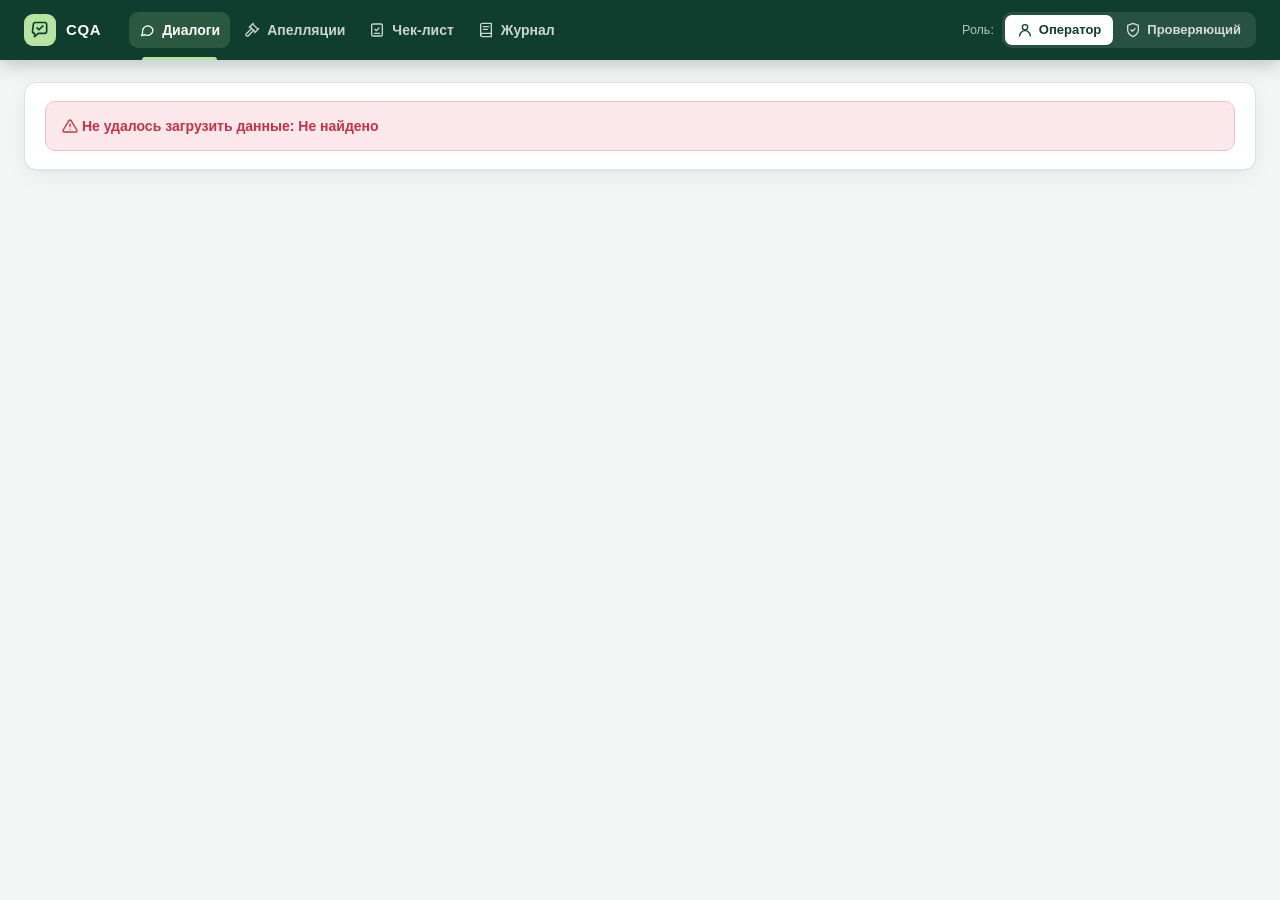
==== web/index.html @ 1f8ed52b "Интерфейс CQA: диалоги, карточка, апелляции, чек-лист, журнал + README Веб-компоненты cqa-* (заготов" ====
<!doctype html>
<html lang="ru">
<head>
  <meta charset="utf-8">
  <meta name="viewport" content="width=device-width, initial-scale=1">
  <title>CQA — контроль качества диалогов</title>
  <meta name="description" content="Conversation Quality Analytics: ИИ оценивает работу оператора по чек-листу, апелляции и решения проверяющего">
  <link rel="icon" href="data:image/svg+xml,%3Csvg xmlns='http://www.w3.org/2000/svg' viewBox='0 0 32 32'%3E%3Crect width='32' height='32' rx='8' fill='%230f3d2e'/%3E%3Cpath d='M9 16.5l4.2 4.2L23 11' fill='none' stroke='%23b8e3a0' stroke-width='3' stroke-linecap='round' stroke-linejoin='round'/%3E%3C/svg%3E">
  <link rel="stylesheet" href="css/cqa.css">
  <script type="module" src="js/app.js"></script>
</head>
<body class="cqa-body">
  <cqa-app api-base="/api"></cqa-app>
  <noscript>Для работы интерфейса CQA нужен JavaScript.</noscript>
</body>
</html>
---- web/css/cqa.css ----
/* CQA — интерфейс контроля качества диалогов.
   Все классы с префиксом cqa-, цвета — переменные на :root: компоненты можно вставить
   веб-ресурсом в форму Dynamics 365, не задевая стили хоста. */

:root {
  --cqa-green-950: #0a2c21;
  --cqa-green-900: #0f3d2e;
  --cqa-green-800: #14503b;
  --cqa-green-700: #1a6847;
  --cqa-green-600: #208157;
  --cqa-green-500: #2c9866;
  --cqa-lime: #b8e3a0;
  --cqa-mint-200: #c8e5d3;
  --cqa-mint-100: #e3f1e8;
  --cqa-mint-50: #f1f8f3;

  --cqa-bg: #f3f6f4;
  --cqa-surface: #ffffff;
  --cqa-surface-2: #f8faf9;
  --cqa-border: #dbe4df;
  --cqa-border-strong: #c2d0c8;
  --cqa-text: #13221b;
  --cqa-text-2: #364840;
  --cqa-muted: #637369;
  --cqa-faint: #93a199;

  --cqa-yes: #1b7f50;   --cqa-yes-bg: #e0f2e7;   --cqa-yes-border: #b2dcc3;
  --cqa-mid: #a86c12;   --cqa-mid-bg: #fcf0d8;   --cqa-mid-border: #eed39f;
  --cqa-no: #c33246;    --cqa-no-bg: #fce7ea;    --cqa-no-border: #f2bfc7;
  --cqa-na: #66746d;    --cqa-na-bg: #ecf0ee;    --cqa-na-border: #d4dcd8;
  --cqa-gross: #a3172a; --cqa-gross-bg: #fdeaec; --cqa-gross-border: #efb3bc;
  --cqa-info: #1d5b86;  --cqa-info-bg: #e4eff7;  --cqa-info-border: #bcd6ea;

  --cqa-focus: 0 0 0 3px rgba(32, 129, 87, .28);
  --cqa-radius: 12px;
  --cqa-radius-md: 10px;
  --cqa-radius-sm: 8px;
  --cqa-shadow-sm: 0 1px 2px rgba(15, 61, 46, .06);
  --cqa-shadow: 0 1px 2px rgba(15, 61, 46, .05), 0 6px 20px rgba(15, 61, 46, .06);
  --cqa-shadow-lg: 0 18px 50px rgba(10, 44, 33, .22);
  --cqa-font: -apple-system, BlinkMacSystemFont, "Segoe UI", "SF Pro Text", Roboto, "Helvetica Neue", Arial, sans-serif;
  --cqa-mono: ui-monospace, SFMono-Regular, "SF Mono", Menlo, Consolas, "Liberation Mono", monospace;
  --cqa-header-h: 60px;
  --cqa-page-pad: 24px;
}

/* ---------- основа ---------- */
.cqa-body { margin: 0; background: var(--cqa-bg); }
cqa-app, cqa-conversation-list, cqa-card, cqa-appeals, cqa-checklist-editor, cqa-journal { display: block; }
.cqa-scope, cqa-app, cqa-conversation-list, cqa-card, cqa-appeals, cqa-checklist-editor, cqa-journal {
  font-family: var(--cqa-font); font-size: 14px; line-height: 1.45; color: var(--cqa-text);
  -webkit-font-smoothing: antialiased; text-rendering: optimizeLegibility;
}
.cqa-scope *, cqa-app *, cqa-conversation-list *, cqa-card *, cqa-appeals *, cqa-checklist-editor *, cqa-journal * { box-sizing: border-box; }
.cqa-num { font-variant-numeric: tabular-nums; }
.cqa-mono { font-family: var(--cqa-mono); font-size: .92em; }
.cqa-muted { color: var(--cqa-muted); }
.cqa-faint { color: var(--cqa-faint); }
.cqa-nowrap { white-space: nowrap; }
.cqa-hidden { display: none !important; }
.cqa-sr { position: absolute; width: 1px; height: 1px; overflow: hidden; clip: rect(0 0 0 0); white-space: nowrap; }
.cqa-icon { width: 16px; height: 16px; flex: none; display: inline-block; vertical-align: -3px; }
.cqa-icon--lg { width: 20px; height: 20px; vertical-align: -4px; }
a.cqa-link, .cqa-link { color: var(--cqa-green-700); text-decoration: none; font-weight: 600; cursor: pointer; background: none; border: 0; padding: 0; font: inherit; }
a.cqa-link:hover, .cqa-link:hover { text-decoration: underline; }

/* ---------- шапка ---------- */
.cqa-header {
  position: sticky; top: 0; z-index: 50; height: var(--cqa-header-h);
  background: var(--cqa-green-900); color: #fff;
  box-shadow: 0 1px 0 rgba(255, 255, 255, .06), 0 4px 18px rgba(10, 44, 33, .25);
}
.cqa-header-in { max-width: 1600px; margin: 0 auto; height: 100%; padding: 0 var(--cqa-page-pad); display: flex; align-items: center; gap: 28px; }
.cqa-brand { display: flex; align-items: center; gap: 10px; color: #fff; text-decoration: none; flex: none; }
.cqa-brand-mark { width: 32px; height: 32px; border-radius: 9px; background: var(--cqa-lime); color: var(--cqa-green-900); display: grid; place-items: center; }
.cqa-brand-mark svg { width: 20px; height: 20px; }
.cqa-brand-text { display: flex; flex-direction: column; line-height: 1.1; }
.cqa-brand-title { font-weight: 800; font-size: 15px; letter-spacing: .04em; }
.cqa-brand-sub { font-size: 11.5px; color: var(--cqa-lime); letter-spacing: .02em; font-weight: 600; }
.cqa-nav { display: flex; gap: 4px; height: 100%; align-items: center; }
.cqa-nav a {
  position: relative; display: inline-flex; align-items: center; gap: 7px; height: 36px; padding: 0 13px; border-radius: 9px;
  color: rgba(255, 255, 255, .78); text-decoration: none; font-weight: 600; font-size: 14px; transition: background .15s, color .15s;
}
.cqa-nav a:hover { background: rgba(255, 255, 255, .08); color: #fff; }
.cqa-nav a[aria-current="page"] { background: rgba(184, 227, 160, .16); color: #fff; }
.cqa-nav a[aria-current="page"]::after { content: ""; position: absolute; left: 13px; right: 13px; bottom: -12px; height: 3px; border-radius: 3px 3px 0 0; background: var(--cqa-lime); }
.cqa-nav-count { min-width: 20px; height: 20px; padding: 0 6px; border-radius: 10px; background: #f0b429; color: #3b2a00; font-size: 12px; font-weight: 800; display: inline-grid; place-items: center; }
.cqa-header-right { margin-left: auto; display: flex; align-items: center; gap: 14px; }
.cqa-demo-tag { font-size: 12px; font-weight: 700; color: var(--cqa-green-900); background: var(--cqa-lime); padding: 3px 9px; border-radius: 999px; }
.cqa-role { display: inline-flex; align-items: center; gap: 8px; font-size: 12.5px; color: rgba(255, 255, 255, .7); }
.cqa-seg { display: inline-flex; padding: 3px; border-radius: 10px; background: rgba(255, 255, 255, .1); }
.cqa-seg button {
  border: 0; background: transparent; color: rgba(255, 255, 255, .8); font: inherit; font-weight: 700; font-size: 13px;
  padding: 6px 12px; border-radius: 7px; cursor: pointer; display: inline-flex; gap: 6px; align-items: center;
}
.cqa-seg button[aria-pressed="true"] { background: #fff; color: var(--cqa-green-900); box-shadow: var(--cqa-shadow-sm); }
.cqa-seg button:focus-visible { outline: none; box-shadow: var(--cqa-focus); }

.cqa-main { max-width: 1600px; margin: 0 auto; padding: 22px var(--cqa-page-pad) 48px; }

/* ---------- заголовок страницы ---------- */
.cqa-page-head { display: flex; align-items: flex-end; gap: 16px; flex-wrap: wrap; margin-bottom: 18px; }
.cqa-page-head h1 { margin: 0; font-size: 24px; line-height: 1.2; font-weight: 800; letter-spacing: -.01em; color: var(--cqa-green-950); }
.cqa-page-sub { color: var(--cqa-muted); margin-top: 4px; font-size: 13.5px; }
.cqa-page-actions { margin-left: auto; display: flex; gap: 8px; flex-wrap: wrap; align-items: center; }
.cqa-eyebrow { font-size: 11.5px; font-weight: 800; letter-spacing: .08em; text-transform: uppercase; color: var(--cqa-green-600); }

/* ---------- панели ---------- */
.cqa-panel { background: var(--cqa-surface); border: 1px solid var(--cqa-border); border-radius: var(--cqa-radius); box-shadow: var(--cqa-shadow); }
.cqa-panel-pad { padding: 18px 20px; }
.cqa-panel-title { margin: 0 0 12px; font-size: 15px; font-weight: 800; color: var(--cqa-green-950); display: flex; align-items: center; gap: 8px; }
.cqa-panel-title .cqa-muted { font-weight: 600; font-size: 13px; }
.cqa-stack { display: flex; flex-direction: column; gap: 14px; }
.cqa-row { display: flex; gap: 10px; align-items: center; flex-wrap: wrap; }
.cqa-spacer { flex: 1; }
.cqa-divider { height: 1px; background: var(--cqa-border); margin: 14px 0; border: 0; }

/* ---------- кнопки ---------- */
.cqa-btn {
  display: inline-flex; align-items: center; justify-content: center; gap: 7px; height: 36px; padding: 0 14px;
  border-radius: 9px; border: 1px solid var(--cqa-border-strong); background: var(--cqa-surface); color: var(--cqa-text);
  font: inherit; font-weight: 700; font-size: 13.5px; cursor: pointer; white-space: nowrap;
  transition: background .15s, border-color .15s, box-shadow .15s, transform .05s; text-decoration: none;
}
.cqa-btn:hover { background: var(--cqa-mint-50); border-color: var(--cqa-green-500); }
.cqa-btn:active { transform: translateY(1px); }
.cqa-btn:focus-visible { outline: none; box-shadow: var(--cqa-focus); }
.cqa-btn[disabled], .cqa-btn[aria-disabled="true"] { opacity: .5; cursor: not-allowed; transform: none; }
.cqa-btn--primary { background: var(--cqa-green-700); border-color: var(--cqa-green-700); color: #fff; }
.cqa-btn--primary:hover { background: var(--cqa-green-800); border-color: var(--cqa-green-800); }
.cqa-btn--accent { background: var(--cqa-lime); border-color: var(--cqa-lime); color: var(--cqa-green-950); }
.cqa-btn--accent:hover { background: #a9da8d; border-color: #a9da8d; }
.cqa-btn--ghost { background: transparent; border-color: transparent; color: var(--cqa-green-700); }
.cqa-btn--ghost:hover { background: var(--cqa-mint-100); border-color: transparent; }
.cqa-btn--danger { color: var(--cqa-no); border-color: var(--cqa-no-border); }
.cqa-btn--danger:hover { background: var(--cqa-no-bg); border-color: var(--cqa-no); }
.cqa-btn--sm { height: 30px; padding: 0 10px; font-size: 12.5px; border-radius: 8px; }
.cqa-btn--xs { height: 26px; padding: 0 8px; font-size: 12px; border-radius: 7px; gap: 5px; }
.cqa-btn--icon { width: 30px; padding: 0; }
.cqa-btn--block { width: 100%; }

/* ---------- поля ---------- */
.cqa-field { display: flex; flex-direction: column; gap: 5px; min-width: 0; }
.cqa-label { font-size: 12px; font-weight: 700; color: var(--cqa-text-2); letter-spacing: .01em; }
.cqa-label small { font-weight: 600; color: var(--cqa-faint); }
.cqa-input, .cqa-select, .cqa-textarea {
  width: 100%; font: inherit; font-size: 13.5px; color: var(--cqa-text); background: var(--cqa-surface);
  border: 1px solid var(--cqa-border-strong); border-radius: 8px; padding: 7px 10px; min-height: 36px;
  transition: border-color .15s, box-shadow .15s;
}
.cqa-textarea { resize: vertical; min-height: 64px; line-height: 1.45; }
.cqa-select { padding-right: 30px; appearance: none; -webkit-appearance: none; cursor: pointer;
  background-image: url("data:image/svg+xml,%3Csvg xmlns='http://www.w3.org/2000/svg' width='12' height='12' viewBox='0 0 24 24' fill='none' stroke='%23637369' stroke-width='2.5' stroke-linecap='round' stroke-linejoin='round'%3E%3Cpath d='m6 9 6 6 6-6'/%3E%3C/svg%3E");
  background-repeat: no-repeat; background-position: right 10px center; }
.cqa-input:focus, .cqa-select:focus, .cqa-textarea:focus { outline: none; border-color: var(--cqa-green-600); box-shadow: var(--cqa-focus); }
.cqa-input[disabled], .cqa-select[disabled], .cqa-textarea[disabled] { background: var(--cqa-surface-2); color: var(--cqa-muted); }
.cqa-input--sm, .cqa-select--sm { min-height: 30px; padding-top: 4px; padding-bottom: 4px; font-size: 13px; }
.cqa-inline-field { display: inline-flex; align-items: center; gap: 8px; }
.cqa-inline-field .cqa-label { white-space: nowrap; }
.cqa-check { display: inline-flex; align-items: center; gap: 8px; font-weight: 600; cursor: pointer; user-select: none; }
.cqa-check input { width: 16px; height: 16px; accent-color: var(--cqa-green-700); cursor: pointer; margin: 0; }
.cqa-switch { position: relative; display: inline-flex; align-items: center; gap: 9px; cursor: pointer; font-weight: 600; font-size: 13px; user-select: none; }
.cqa-switch input { position: absolute; opacity: 0; width: 0; height: 0; }
.cqa-switch-track { width: 34px; height: 20px; border-radius: 10px; background: var(--cqa-border-strong); position: relative; transition: background .15s; flex: none; }
.cqa-switch-track::after { content: ""; position: absolute; top: 2px; left: 2px; width: 16px; height: 16px; border-radius: 50%; background: #fff; box-shadow: 0 1px 2px rgba(0,0,0,.2); transition: transform .15s; }
.cqa-switch input:checked + .cqa-switch-track { background: var(--cqa-green-600); }
.cqa-switch input:checked + .cqa-switch-track::after { transform: translateX(14px); }
.cqa-switch input:focus-visible + .cqa-switch-track { box-shadow: var(--cqa-focus); }

.cqa-segctl { display: inline-flex; border: 1px solid var(--cqa-border-strong); border-radius: 9px; padding: 2px; background: var(--cqa-surface-2); gap: 2px; }
.cqa-segctl button { border: 0; background: transparent; font: inherit; font-size: 13px; font-weight: 700; color: var(--cqa-text-2); padding: 5px 11px; border-radius: 7px; cursor: pointer; white-space: nowrap; }
.cqa-segctl button:hover { background: var(--cqa-mint-50); }
.cqa-segctl button[aria-pressed="true"] { background: var(--cqa-green-700); color: #fff; }
.cqa-segctl button:focus-visible { outline: none; box-shadow: var(--cqa-focus); }

/* ---------- бейджи ---------- */
.cqa-badge {
  display: inline-flex; align-items: center; gap: 5px; height: 22px; padding: 0 9px; border-radius: 999px;
  font-size: 12px; font-weight: 700; white-space: nowrap; border: 1px solid transparent; line-height: 1;
  background: var(--cqa-na-bg); color: var(--cqa-text-2);
}
.cqa-badge .cqa-icon { width: 13px; height: 13px; vertical-align: 0; }
.cqa-badge--yes   { background: var(--cqa-yes-bg); color: var(--cqa-yes); border-color: var(--cqa-yes-border); }
.cqa-badge--mid   { background: var(--cqa-mid-bg); color: var(--cqa-mid); border-color: var(--cqa-mid-border); }
.cqa-badge--no    { background: var(--cqa-no-bg); color: var(--cqa-no); border-color: var(--cqa-no-border); }
.cqa-badge--na    { background: var(--cqa-na-bg); color: var(--cqa-na); border-color: var(--cqa-na-border); }
.cqa-badge--gross { background: var(--cqa-gross); color: #fff; border-color: var(--cqa-gross); }
.cqa-badge--info  { background: var(--cqa-info-bg); color: var(--cqa-info); border-color: var(--cqa-info-border); }
.cqa-badge--mint  { background: var(--cqa-mint-100); color: var(--cqa-green-800); border-color: var(--cqa-mint-200); }
.cqa-badge--warn  { background: #fff4d6; color: #8a5a00; border-color: #f2d58b; }
.cqa-badge--ghost { background: transparent; border-color: var(--cqa-border-strong); color: var(--cqa-muted); }
.cqa-badge--lg { height: 28px; padding: 0 12px; font-size: 13.5px; }
.cqa-lang { font-family: var(--cqa-mono); font-size: 11.5px; font-weight: 800; letter-spacing: .04em; height: 20px; padding: 0 7px; border-radius: 6px; background: var(--cqa-mint-100); color: var(--cqa-green-800); display: inline-flex; align-items: center; }

/* ответ по критерию */
.cqa-answer { display: inline-flex; align-items: center; justify-content: center; min-width: 52px; height: 28px; padding: 0 11px; border-radius: 8px; font-weight: 800; font-size: 13.5px; white-space: nowrap; border: 1px solid transparent; }
.cqa-answer[data-tone="yes"] { background: var(--cqa-yes-bg); color: var(--cqa-yes); border-color: var(--cqa-yes-border); }
.cqa-answer[data-tone="mid"] { background: var(--cqa-mid-bg); color: var(--cqa-mid); border-color: var(--cqa-mid-border); }
.cqa-answer[data-tone="no"] { background: var(--cqa-no-bg); color: var(--cqa-no); border-color: var(--cqa-no-border); }
.cqa-answer[data-tone="na"] { background: var(--cqa-na-bg); color: var(--cqa-na); border-color: var(--cqa-na-border); }
.cqa-answer[data-tone="gross"] { background: var(--cqa-gross); color: #fff; border-color: var(--cqa-gross); }
.cqa-answer[data-tone="ok"] { background: var(--cqa-yes-bg); color: var(--cqa-yes); border-color: var(--cqa-yes-border); }
.cqa-answer--sm { height: 22px; min-width: 40px; font-size: 12px; padding: 0 8px; border-radius: 6px; }
.cqa-answer--old { text-decoration: line-through; opacity: .55; }

/* итог-«пилюля» в списке */
.cqa-score { display: inline-flex; align-items: center; justify-content: center; min-width: 62px; height: 28px; padding: 0 10px; border-radius: 8px; font-weight: 800; font-size: 14px; font-variant-numeric: tabular-nums; }
.cqa-score[data-tone="hi"] { background: var(--cqa-yes-bg); color: var(--cqa-yes); }
.cqa-score[data-tone="mid"] { background: var(--cqa-mid-bg); color: var(--cqa-mid); }
.cqa-score[data-tone="lo"] { background: var(--cqa-no-bg); color: var(--cqa-no); }
.cqa-score[data-tone="none"] { background: var(--cqa-na-bg); color: var(--cqa-na); font-weight: 700; }
.cqa-score-was { font-size: 12px; color: var(--cqa-muted); font-variant-numeric: tabular-nums; }
.cqa-score-was s { color: var(--cqa-faint); }

/* ---------- KPI ---------- */
.cqa-kpis { display: grid; grid-template-columns: repeat(5, minmax(0, 1fr)); gap: 12px; margin-bottom: 16px; }
.cqa-kpi { background: var(--cqa-surface); border: 1px solid var(--cqa-border); border-radius: var(--cqa-radius); padding: 13px 16px; box-shadow: var(--cqa-shadow-sm); }
.cqa-kpi-label { font-size: 12px; color: var(--cqa-muted); font-weight: 700; display: flex; align-items: center; gap: 6px; }
.cqa-kpi-value { font-size: 24px; font-weight: 800; color: var(--cqa-green-950); font-variant-numeric: tabular-nums; margin-top: 2px; line-height: 1.15; }
.cqa-kpi-value small { font-size: 13px; font-weight: 700; color: var(--cqa-muted); }
.cqa-kpi--alert .cqa-kpi-value { color: var(--cqa-gross); }
.cqa-kpi--warn .cqa-kpi-value { color: #9a6400; }

/* ---------- панель инструментов списка ---------- */
.cqa-toolbar { display: flex; gap: 12px 16px; flex-wrap: wrap; align-items: flex-end; padding: 14px 16px; }
.cqa-toolbar-group { display: flex; gap: 10px; align-items: flex-end; flex-wrap: wrap; }
.cqa-toolbar-sep { width: 1px; align-self: stretch; background: var(--cqa-border); margin: 0 2px; }
.cqa-search { position: relative; }
.cqa-search .cqa-input { padding-left: 32px; width: 200px; }
.cqa-search .cqa-icon { position: absolute; left: 10px; top: 50%; transform: translateY(-50%); color: var(--cqa-faint); }

.cqa-runbar { flex-basis: 100%; display: flex; gap: 10px 12px; align-items: flex-end; flex-wrap: wrap; margin: 4px -16px -14px; padding: 12px 16px 14px; background: var(--cqa-mint-50); border-top: 1px solid var(--cqa-mint-200); }
.cqa-runbar-text { flex: 1; min-width: 260px; display: flex; gap: 10px; align-items: flex-start; color: var(--cqa-green-800); align-self: center; }
.cqa-runbar-text .cqa-icon { margin-top: 2px; color: var(--cqa-green-600); }
.cqa-runbar-text b { display: block; font-size: 13.5px; color: var(--cqa-green-950); }
.cqa-runbar-text span { font-size: 12.5px; color: var(--cqa-muted); }
.cqa-appeals-grid > aside { position: sticky; top: calc(var(--cqa-header-h) + 16px); }

/* ---------- таблица ---------- */
.cqa-table-wrap { overflow: auto; border-radius: var(--cqa-radius); }
.cqa-table { width: 100%; border-collapse: separate; border-spacing: 0; font-size: 13.5px; }
.cqa-table th {
  position: sticky; top: 0; z-index: 2; background: var(--cqa-surface-2); text-align: left; font-size: 12px; font-weight: 800;
  color: var(--cqa-muted); letter-spacing: .02em; padding: 10px 12px; border-bottom: 1px solid var(--cqa-border); white-space: nowrap;
}
.cqa-table th button { all: unset; cursor: pointer; display: inline-flex; gap: 4px; align-items: center; }
.cqa-table th button:hover { color: var(--cqa-green-700); }
.cqa-table th button:focus-visible { box-shadow: var(--cqa-focus); border-radius: 4px; }
.cqa-table td { padding: 10px 12px; border-bottom: 1px solid var(--cqa-border); vertical-align: middle; }
.cqa-table tbody tr { transition: background .12s; }
.cqa-table tbody tr.is-clickable { cursor: pointer; }
.cqa-table tbody tr.is-clickable:hover { background: var(--cqa-mint-50); }
.cqa-table tbody tr.is-selected { background: #eef7f1; }
.cqa-table tbody tr.is-running { background: #fbf8ec; }
.cqa-table tbody tr:last-child td { border-bottom: 0; }
.cqa-table .cqa-col-check { width: 40px; padding-right: 0; }
.cqa-table .cqa-col-right { text-align: right; }
.cqa-cell-id { font-family: var(--cqa-mono); font-weight: 700; font-size: 13px; color: var(--cqa-green-900); }
.cqa-cell-sub { font-size: 12px; color: var(--cqa-muted); margin-top: 2px; }
.cqa-channel { display: inline-flex; align-items: center; gap: 6px; color: var(--cqa-text-2); font-weight: 600; }
.cqa-channel .cqa-icon { color: var(--cqa-green-600); }
.cqa-marks { display: flex; gap: 6px; flex-wrap: wrap; }

/* ---------- прогресс прогона ---------- */
.cqa-run { padding: 14px 18px; display: grid; grid-template-columns: auto 1fr auto; gap: 6px 16px; align-items: center; border-left: 4px solid var(--cqa-green-600); }
.cqa-run--done { border-left-color: var(--cqa-yes); }
.cqa-run--error { border-left-color: var(--cqa-no); }
.cqa-run-title { font-weight: 800; color: var(--cqa-green-950); display: flex; gap: 8px; align-items: center; }
.cqa-run-stats { display: flex; gap: 18px; color: var(--cqa-text-2); font-size: 13px; flex-wrap: wrap; font-variant-numeric: tabular-nums; }
.cqa-run-stats b { color: var(--cqa-text); }
.cqa-run-bar { grid-column: 1 / -1; }
.cqa-progress { height: 8px; border-radius: 6px; background: var(--cqa-mint-100); overflow: hidden; position: relative; }
.cqa-progress-fill { height: 100%; background: var(--cqa-green-600); border-radius: 6px; transition: width .4s ease; }
.cqa-progress-fill--err { background: var(--cqa-no); position: absolute; right: 0; top: 0; }
.cqa-progress.is-running .cqa-progress-fill {
  background-image: linear-gradient(45deg, rgba(255,255,255,.22) 25%, transparent 25%, transparent 50%, rgba(255,255,255,.22) 50%, rgba(255,255,255,.22) 75%, transparent 75%);
  background-size: 18px 18px; animation: cqa-stripes 1s linear infinite;
}
@keyframes cqa-stripes { to { background-position: 18px 0; } }
.cqa-spinner { width: 14px; height: 14px; border-radius: 50%; border: 2px solid var(--cqa-mint-200); border-top-color: var(--cqa-green-600); animation: cqa-spin .7s linear infinite; display: inline-block; flex: none; }
.cqa-spinner--lg { width: 26px; height: 26px; border-width: 3px; }
@keyframes cqa-spin { to { transform: rotate(360deg); } }

/* ---------- пустые состояния и загрузка ---------- */
.cqa-empty { text-align: center; padding: 48px 20px; color: var(--cqa-muted); }
.cqa-empty-icon { width: 46px; height: 46px; border-radius: 14px; background: var(--cqa-mint-100); color: var(--cqa-green-700); display: inline-grid; place-items: center; margin-bottom: 12px; }
.cqa-empty-icon svg { width: 24px; height: 24px; }
.cqa-empty h3 { margin: 0 0 6px; color: var(--cqa-text); font-size: 16px; }
.cqa-empty p { margin: 0 auto 14px; max-width: 460px; }
.cqa-loading { display: flex; align-items: center; gap: 12px; justify-content: center; padding: 60px 0; color: var(--cqa-muted); font-weight: 600; }
.cqa-error-box { padding: 14px 16px; border-radius: var(--cqa-radius-md); background: var(--cqa-no-bg); color: var(--cqa-no); border: 1px solid var(--cqa-no-border); font-weight: 600; }
.cqa-note { padding: 10px 14px; border-radius: var(--cqa-radius-md); background: var(--cqa-info-bg); color: var(--cqa-info); border: 1px solid var(--cqa-info-border); font-size: 13px; }
.cqa-note--mint { background: var(--cqa-mint-50); color: var(--cqa-green-800); border-color: var(--cqa-mint-200); }
.cqa-note--warn { background: #fff8e6; color: #7a5200; border-color: #f1dca4; }

/* ---------- карточка диалога ---------- */
.cqa-card-head { display: flex; align-items: center; gap: 14px; flex-wrap: wrap; margin-bottom: 14px; }
.cqa-back { display: inline-flex; align-items: center; gap: 6px; color: var(--cqa-green-700); font-weight: 700; text-decoration: none; height: 32px; padding: 0 10px 0 6px; border-radius: 8px; }
.cqa-back:hover { background: var(--cqa-mint-100); }
.cqa-card-title { display: flex; align-items: center; gap: 10px; flex-wrap: wrap; }
.cqa-card-title h1 { margin: 0; font-size: 22px; font-weight: 800; font-family: var(--cqa-mono); letter-spacing: -.01em; color: var(--cqa-green-950); }
.cqa-card-facts { display: flex; gap: 8px; align-items: center; flex-wrap: wrap; color: var(--cqa-muted); font-size: 13px; }
.cqa-card-actions { margin-left: auto; display: flex; gap: 8px; align-items: center; flex-wrap: wrap; }
.cqa-card-grid { display: grid; grid-template-columns: minmax(0, 1.05fr) minmax(400px, 1fr); gap: 16px; align-items: start; }
.cqa-col-scroll { height: calc(100vh - var(--cqa-header-h) - 112px); min-height: 520px; overflow: auto; overscroll-behavior: contain; }
.cqa-results { padding-right: 4px; }
.cqa-results > * + * { margin-top: 12px; }

/* транскрипт */
.cqa-transcript-panel { display: flex; flex-direction: column; overflow: hidden; }
.cqa-transcript-head { padding: 12px 16px; border-bottom: 1px solid var(--cqa-border); display: flex; align-items: center; gap: 10px; background: var(--cqa-surface); flex-wrap: wrap; }
.cqa-transcript-head h2 { margin: 0; font-size: 14px; font-weight: 800; color: var(--cqa-green-950); }
.cqa-player { display: flex; align-items: center; gap: 12px; padding: 10px 16px; background: var(--cqa-mint-50); border-bottom: 1px solid var(--cqa-mint-200); flex-wrap: wrap; }
.cqa-player audio { flex: 1; min-width: 260px; height: 36px; }
.cqa-player-label { font-weight: 800; font-size: 12.5px; color: var(--cqa-green-800); display: flex; gap: 6px; align-items: center; }
.cqa-player-now { font-size: 12.5px; color: var(--cqa-muted); font-variant-numeric: tabular-nums; min-width: 110px; }
.cqa-transcript { flex: 1; overflow: auto; padding: 14px 16px 24px; display: flex; flex-direction: column; gap: 8px; scroll-behavior: smooth; background:
  linear-gradient(var(--cqa-surface), var(--cqa-surface)) padding-box; }
.cqa-msg { display: flex; flex-direction: column; max-width: 82%; position: relative; scroll-margin: 80px; }
.cqa-msg-meta { display: flex; gap: 7px; align-items: center; font-size: 11.5px; color: var(--cqa-faint); margin-bottom: 3px; padding: 0 4px; }
.cqa-msg-n { font-family: var(--cqa-mono); font-weight: 800; color: var(--cqa-muted); background: var(--cqa-surface-2); border: 1px solid var(--cqa-border); border-radius: 5px; padding: 0 5px; font-size: 11px; line-height: 16px; }
.cqa-msg-role { font-weight: 800; letter-spacing: .02em; text-transform: uppercase; font-size: 10.5px; }
.cqa-msg-ts { font-variant-numeric: tabular-nums; }
.cqa-bubble { padding: 9px 13px; border-radius: 14px; border: 1px solid var(--cqa-border); background: var(--cqa-surface); white-space: pre-wrap; word-wrap: break-word; overflow-wrap: anywhere; transition: box-shadow .2s, border-color .2s, background .2s; }
.cqa-msg--client { align-self: flex-start; }
.cqa-msg--client .cqa-bubble { border-top-left-radius: 4px; }
.cqa-msg--client .cqa-msg-role { color: var(--cqa-info); }
.cqa-msg--operator { align-self: flex-end; align-items: flex-end; }
.cqa-msg--operator .cqa-bubble { background: var(--cqa-mint-100); border-color: var(--cqa-mint-200); border-top-right-radius: 4px; }
.cqa-msg--operator .cqa-msg-role { color: var(--cqa-green-700); }
.cqa-msg--bot { align-self: flex-start; opacity: .82; }
.cqa-msg--bot .cqa-bubble { background: var(--cqa-surface-2); border-style: dashed; color: var(--cqa-text-2); font-size: 13px; border-top-left-radius: 4px; }
.cqa-msg--bot .cqa-msg-role { color: var(--cqa-faint); }
.cqa-msg--system { align-self: center; max-width: 92%; align-items: center; }
.cqa-msg--system .cqa-msg-meta { display: none; }
.cqa-msg--system .cqa-bubble { display: block; text-align: center; background: var(--cqa-surface-2); border: 1px solid var(--cqa-border); border-radius: 9px; padding: 4px 12px; color: var(--cqa-muted); font-size: 12.5px; font-weight: 600; line-height: 1.5; }
.cqa-msg--system .cqa-bubble > .cqa-sys-n, .cqa-msg--system .cqa-bubble > .cqa-msg-ts, .cqa-msg--system .cqa-bubble > .cqa-link { white-space: nowrap; margin: 0 4px; font-weight: 600; }
.cqa-sys-n { font-family: var(--cqa-mono); font-size: 10.5px; color: var(--cqa-faint); font-weight: 700; }
.cqa-msg.is-evidence .cqa-bubble { box-shadow: 0 0 0 2px var(--cqa-ev, var(--cqa-green-500)); border-color: transparent; }
.cqa-msg--system.is-evidence .cqa-bubble { background: var(--cqa-mint-50); border-radius: 8px; }
.cqa-msg.is-flash .cqa-bubble { animation: cqa-flash 1.6s ease; }
@keyframes cqa-flash {
  0%, 30% { box-shadow: 0 0 0 4px rgba(240, 180, 41, .85); background: #fff6d6; }
  100% { box-shadow: 0 0 0 0 rgba(240, 180, 41, 0); }
}
.cqa-msg.is-playing .cqa-bubble { box-shadow: inset 4px 0 0 var(--cqa-green-500), 0 0 0 1px var(--cqa-green-500); }
.cqa-msg-jump { position: absolute; top: 0; right: -4px; transform: translateX(100%); opacity: 0; border: 0; background: none; color: var(--cqa-green-700); cursor: pointer; padding: 2px; transition: opacity .15s; }
.cqa-msg--operator .cqa-msg-jump { right: auto; left: -4px; transform: translateX(-100%); }
.cqa-msg:hover .cqa-msg-jump { opacity: 1; }
.cqa-pii { background: #fff1c7; color: #6b4700; border-radius: 5px; padding: 0 4px; border: 1px dashed #d6a72a; cursor: help; white-space: nowrap; }
.cqa-pii .cqa-icon { width: 12px; height: 12px; vertical-align: -1px; margin-right: 3px; }

/* итог */
.cqa-hero { padding: 18px 20px 16px; }
.cqa-hero-top { display: flex; align-items: flex-end; gap: 10px 22px; flex-wrap: wrap; }
.cqa-hero-score { display: flex; align-items: baseline; gap: 6px; }
.cqa-hero-num { font-size: 48px; font-weight: 800; letter-spacing: -.02em; line-height: 1; font-variant-numeric: tabular-nums; color: var(--cqa-green-900); }
.cqa-hero-num[data-tone="mid"] { color: var(--cqa-mid); }
.cqa-hero-num[data-tone="lo"] { color: var(--cqa-no); }
.cqa-hero-of { font-size: 16px; font-weight: 700; color: var(--cqa-faint); }
.cqa-hero-side { display: flex; flex-direction: column; gap: 6px; padding-bottom: 4px; min-width: 0; }
.cqa-hero-caption { font-size: 12.5px; color: var(--cqa-muted); font-weight: 600; }
.cqa-hero-delta { font-size: 13px; display: flex; gap: 6px; align-items: center; flex-wrap: wrap; }
.cqa-delta { font-weight: 800; font-variant-numeric: tabular-nums; }
.cqa-delta--up { color: var(--cqa-yes); }
.cqa-delta--down { color: var(--cqa-no); }
.cqa-sections { display: flex; flex-direction: column; gap: 8px; margin-top: 16px; padding-top: 14px; border-top: 1px solid var(--cqa-border); }
.cqa-sec { display: grid; grid-template-columns: minmax(0, 1.25fr) minmax(70px, 1fr) 132px; gap: 12px; align-items: center; font-size: 13px; }
.cqa-sec-name { font-weight: 700; color: var(--cqa-text-2); overflow: hidden; text-overflow: ellipsis; white-space: nowrap; }
.cqa-sec-val { font-weight: 800; font-variant-numeric: tabular-nums; color: var(--cqa-text); text-align: right; white-space: nowrap; }
.cqa-sec-val small { font-weight: 600; color: var(--cqa-faint); margin-left: 4px; }
.cqa-bar { height: 8px; border-radius: 5px; background: var(--cqa-mint-100); overflow: hidden; }
.cqa-bar-fill { height: 100%; border-radius: 5px; background: var(--cqa-green-600); }
.cqa-bar-fill[data-tone="mid"] { background: #d9a03a; }
.cqa-bar-fill[data-tone="lo"] { background: #d9566a; }
.cqa-bar--na { background: repeating-linear-gradient(45deg, var(--cqa-na-bg), var(--cqa-na-bg) 4px, #f6f8f7 4px, #f6f8f7 8px); }

.cqa-gross {
  display: flex; gap: 12px; align-items: flex-start; padding: 14px 16px; border-radius: var(--cqa-radius);
  background: var(--cqa-gross-bg); border: 1px solid var(--cqa-gross-border); color: var(--cqa-gross);
}
.cqa-gross-icon { width: 34px; height: 34px; border-radius: 10px; background: var(--cqa-gross); color: #fff; display: grid; place-items: center; flex: none; }
.cqa-gross-icon svg { width: 20px; height: 20px; }
.cqa-gross-title { font-weight: 850; font-weight: 800; font-size: 15px; }
.cqa-gross-text { color: #6e1320; margin-top: 2px; font-size: 13px; }

.cqa-evalmeta { display: flex; flex-wrap: wrap; gap: 6px 14px; font-size: 12.5px; color: var(--cqa-muted); padding: 10px 14px; background: var(--cqa-surface-2); border: 1px solid var(--cqa-border); border-radius: var(--cqa-radius-md); }
.cqa-evalmeta span { display: inline-flex; gap: 5px; align-items: center; }
.cqa-evalmeta b { color: var(--cqa-text-2); font-weight: 700; }

.cqa-sec-head { margin: 18px 2px 8px; display: flex; align-items: center; gap: 10px; }
.cqa-sec-head::after { content: ""; flex: 1; height: 1px; background: var(--cqa-border); }

/* критерий */
.cqa-crit { position: relative; background: var(--cqa-surface); border: 1px solid var(--cqa-border); border-radius: var(--cqa-radius); padding: 13px 16px 13px 19px; box-shadow: var(--cqa-shadow-sm); transition: box-shadow .15s, border-color .15s; }
.cqa-crit + .cqa-crit { margin-top: 10px; }
.cqa-crit::before { content: ""; position: absolute; left: 0; top: 10px; bottom: 10px; width: 4px; border-radius: 0 4px 4px 0; background: var(--cqa-na-border); }
.cqa-crit[data-tone="yes"]::before { background: var(--cqa-yes); }
.cqa-crit[data-tone="mid"]::before { background: #d9a03a; }
.cqa-crit[data-tone="no"]::before { background: var(--cqa-no); }
.cqa-crit[data-tone="gross"]::before { background: var(--cqa-gross); }
.cqa-crit:hover, .cqa-crit.is-active { border-color: var(--cqa-border-strong); box-shadow: var(--cqa-shadow); }
.cqa-crit.is-active { border-color: var(--cqa-green-500); }
.cqa-crit[data-tone="gross"] { background: linear-gradient(0deg, #fffafb, #fffafb); border-color: var(--cqa-gross-border); }
.cqa-crit-head { display: grid; grid-template-columns: auto minmax(0, 1fr) auto auto; gap: 10px; align-items: center; }
.cqa-crit-id { font-family: var(--cqa-mono); font-weight: 800; font-size: 12px; color: var(--cqa-green-800); background: var(--cqa-mint-100); border-radius: 6px; padding: 2px 6px; }
.cqa-crit-title { font-weight: 800; font-size: 14.5px; color: var(--cqa-green-950); line-height: 1.25; }
.cqa-crit-title small { display: block; font-weight: 600; font-size: 12px; color: var(--cqa-faint); margin-top: 1px; }
.cqa-crit-points { text-align: right; font-variant-numeric: tabular-nums; line-height: 1.15; min-width: 74px; }
.cqa-crit-points b { font-size: 16px; font-weight: 800; color: var(--cqa-text); }
.cqa-crit-points span { color: var(--cqa-faint); font-weight: 700; font-size: 12.5px; }
.cqa-crit-points small { display: block; color: var(--cqa-faint); font-size: 11.5px; font-weight: 600; }
.cqa-crit-step { margin: 8px 0 0; font-size: 12.5px; color: var(--cqa-text-2); background: var(--cqa-surface-2); border-radius: 7px; padding: 5px 9px; }
.cqa-crit-step b { font-variant-numeric: tabular-nums; }
.cqa-crit-expl { margin: 9px 0 0; color: var(--cqa-text); line-height: 1.5; }
.cqa-crit-ev { margin-top: 9px; display: flex; flex-wrap: wrap; gap: 6px; align-items: center; }
.cqa-ev-label { font-size: 11.5px; font-weight: 800; text-transform: uppercase; letter-spacing: .05em; color: var(--cqa-muted); margin-right: 2px; }
.cqa-chip { display: inline-flex; align-items: center; gap: 5px; height: 26px; padding: 0 9px; border-radius: 7px; border: 1px solid var(--cqa-border-strong); background: var(--cqa-surface); font: inherit; font-size: 12.5px; font-weight: 700; color: var(--cqa-text-2); cursor: pointer; max-width: 100%; transition: background .12s, border-color .12s; }
.cqa-chip:hover { background: var(--cqa-mint-50); border-color: var(--cqa-green-500); color: var(--cqa-green-800); }
.cqa-chip:focus-visible { outline: none; box-shadow: var(--cqa-focus); }
.cqa-chip-n { font-family: var(--cqa-mono); }
.cqa-chip-text { font-weight: 500; color: var(--cqa-muted); overflow: hidden; text-overflow: ellipsis; white-space: nowrap; max-width: 220px; }
.cqa-chip .cqa-icon { width: 13px; height: 13px; }
a.cqa-ref { color: var(--cqa-green-700); font-weight: 800; text-decoration: none; border-bottom: 1.5px dotted var(--cqa-green-500); cursor: pointer; font-variant-numeric: tabular-nums; }
a.cqa-ref:hover { background: var(--cqa-mint-100); border-bottom-style: solid; border-radius: 3px; }

.cqa-appeal { margin-top: 11px; padding-top: 10px; border-top: 1px dashed var(--cqa-border-strong); }
.cqa-appeal-status { display: flex; gap: 8px; align-items: flex-start; flex-wrap: wrap; font-size: 13px; }
.cqa-appeal-status .cqa-badge { flex: none; }
.cqa-appeal-text { color: var(--cqa-text-2); flex: 1; min-width: 200px; }
.cqa-appeal-text q { font-style: italic; color: var(--cqa-text); }
.cqa-appeal-form { display: flex; flex-direction: column; gap: 8px; margin-top: 4px; }
.cqa-appeal-form .cqa-row { justify-content: flex-end; }
.cqa-final { display: inline-flex; align-items: center; gap: 6px; font-weight: 700; }
.cqa-arrow { color: var(--cqa-faint); }

/* ---------- апелляции ---------- */
.cqa-appeals-grid { display: grid; grid-template-columns: minmax(300px, 380px) minmax(0, 1fr); gap: 16px; align-items: start; }
.cqa-appeal-list { padding: 8px; display: flex; flex-direction: column; gap: 4px; max-height: calc(100vh - var(--cqa-header-h) - 170px); overflow: auto; }
.cqa-tabs { display: flex; gap: 4px; padding: 10px 10px 0; flex-wrap: wrap; }
.cqa-tab { border: 0; background: transparent; font: inherit; font-weight: 700; font-size: 13px; color: var(--cqa-muted); padding: 7px 11px; border-radius: 8px; cursor: pointer; display: inline-flex; gap: 6px; align-items: center; }
.cqa-tab:hover { background: var(--cqa-mint-50); color: var(--cqa-text); }
.cqa-tab[aria-selected="true"] { background: var(--cqa-mint-100); color: var(--cqa-green-900); }
.cqa-tab-count { font-size: 11.5px; background: var(--cqa-surface); border: 1px solid var(--cqa-border); border-radius: 9px; padding: 0 6px; }
.cqa-appeal-item { all: unset; box-sizing: border-box; display: block; padding: 11px 12px; border-radius: 10px; cursor: pointer; border: 1px solid transparent; }
.cqa-appeal-item:hover { background: var(--cqa-mint-50); }
.cqa-appeal-item[aria-selected="true"] { background: var(--cqa-mint-100); border-color: var(--cqa-mint-200); }
.cqa-appeal-item:focus-visible { box-shadow: var(--cqa-focus); }
.cqa-appeal-item-top { display: flex; gap: 8px; align-items: center; justify-content: space-between; }
.cqa-appeal-item-title { font-weight: 800; color: var(--cqa-green-950); margin-top: 4px; font-size: 13.5px; line-height: 1.3; }
.cqa-appeal-item-sub { display: flex; gap: 8px; align-items: center; margin-top: 6px; font-size: 12px; color: var(--cqa-muted); flex-wrap: wrap; }
.cqa-detail { padding: 20px 22px; }
.cqa-detail-head { display: flex; gap: 12px; align-items: flex-start; flex-wrap: wrap; margin-bottom: 4px; }
.cqa-detail-head h2 { margin: 0; font-size: 19px; font-weight: 800; color: var(--cqa-green-950); }
.cqa-block { margin-top: 18px; }
.cqa-block-title { font-size: 11.5px; font-weight: 800; text-transform: uppercase; letter-spacing: .07em; color: var(--cqa-green-600); margin: 0 0 8px; }
.cqa-quote { margin: 0; padding: 12px 14px; border-left: 4px solid #f0b429; background: #fffaeb; border-radius: 0 10px 10px 0; color: var(--cqa-text); white-space: pre-wrap; }
.cqa-fragment { border: 1px solid var(--cqa-border); border-radius: var(--cqa-radius-md); padding: 12px 14px; background: var(--cqa-surface-2); display: flex; flex-direction: column; gap: 7px; max-height: 420px; overflow: auto; }
.cqa-fragment .cqa-msg { max-width: 92%; }
.cqa-gap { text-align: center; color: var(--cqa-faint); font-size: 12px; letter-spacing: .3em; }
.cqa-decision { border: 1px solid var(--cqa-border); border-radius: var(--cqa-radius-md); padding: 14px 16px; background: var(--cqa-surface); display: flex; flex-direction: column; gap: 12px; }
.cqa-radio-card { display: flex; gap: 10px; align-items: flex-start; padding: 10px 12px; border: 1px solid var(--cqa-border-strong); border-radius: 10px; cursor: pointer; transition: border-color .12s, background .12s; }
.cqa-radio-card:hover { background: var(--cqa-mint-50); }
.cqa-radio-card input { margin-top: 2px; accent-color: var(--cqa-green-700); }
.cqa-radio-card.is-checked { border-color: var(--cqa-green-600); background: var(--cqa-mint-50); box-shadow: inset 0 0 0 1px var(--cqa-green-600); }
.cqa-radio-card b { display: block; }
.cqa-radio-card span { color: var(--cqa-muted); font-size: 12.5px; }
.cqa-result-banner { display: flex; align-items: center; gap: 16px; padding: 14px 16px; border-radius: var(--cqa-radius-md); background: var(--cqa-mint-50); border: 1px solid var(--cqa-mint-200); flex-wrap: wrap; }
.cqa-result-banner .cqa-big { font-size: 26px; font-weight: 800; font-variant-numeric: tabular-nums; color: var(--cqa-green-900); }
.cqa-result-banner .cqa-big s { color: var(--cqa-faint); font-weight: 700; font-size: 20px; }

/* ---------- редактор чек-листа ---------- */
.cqa-editor-grid { display: grid; grid-template-columns: 280px minmax(0, 1fr); gap: 16px; align-items: start; }
.cqa-versions { padding: 8px; display: flex; flex-direction: column; gap: 4px; position: sticky; top: calc(var(--cqa-header-h) + 16px); max-height: calc(100vh - var(--cqa-header-h) - 40px); overflow: auto; }
.cqa-version { all: unset; box-sizing: border-box; display: block; padding: 10px 12px; border-radius: 10px; cursor: pointer; border: 1px solid transparent; }
.cqa-version:hover { background: var(--cqa-mint-50); }
.cqa-version[aria-selected="true"] { background: var(--cqa-mint-100); border-color: var(--cqa-mint-200); }
.cqa-version:focus-visible { box-shadow: var(--cqa-focus); }
.cqa-version-top { display: flex; align-items: center; gap: 8px; justify-content: space-between; }
.cqa-version-v { font-family: var(--cqa-mono); font-weight: 800; font-size: 12px; background: var(--cqa-green-700); color: #fff; padding: 1px 7px; border-radius: 6px; }
.cqa-version-name { font-weight: 700; font-size: 13px; color: var(--cqa-green-950); margin-top: 4px; }
.cqa-version-note { font-size: 12px; color: var(--cqa-muted); margin-top: 2px; }
.cqa-editor { display: flex; flex-direction: column; gap: 12px; }
.cqa-editor-head { padding: 16px 18px; display: grid; grid-template-columns: minmax(0, 2fr) minmax(0, 3fr) 140px; gap: 12px; align-items: end; }
.cqa-editor-summary { display: flex; gap: 8px 18px; flex-wrap: wrap; align-items: center; padding: 10px 16px; font-size: 13px; color: var(--cqa-text-2); }
.cqa-editor-summary b { font-variant-numeric: tabular-nums; }
.cqa-validation { display: flex; gap: 8px; align-items: center; font-weight: 700; font-size: 13px; }
.cqa-validation--ok { color: var(--cqa-yes); }
.cqa-validation--err { color: var(--cqa-no); }
.cqa-errors { margin: 0; padding: 10px 14px 10px 32px; background: var(--cqa-no-bg); border: 1px solid var(--cqa-no-border); color: #8b1d2c; border-radius: var(--cqa-radius-md); font-size: 13px; }
.cqa-ec { background: var(--cqa-surface); border: 1px solid var(--cqa-border); border-radius: var(--cqa-radius); box-shadow: var(--cqa-shadow-sm); }
.cqa-ec.is-open { box-shadow: var(--cqa-shadow); border-color: var(--cqa-border-strong); }
.cqa-ec.is-changed { border-left: 4px solid #f0b429; }
.cqa-ec.is-new { border-left: 4px solid var(--cqa-green-500); }
.cqa-ec-head { display: grid; grid-template-columns: auto auto minmax(0, 1fr) auto auto; gap: 10px; align-items: center; padding: 10px 12px 10px 14px; cursor: pointer; }
.cqa-ec-head:hover { background: var(--cqa-surface-2); border-radius: var(--cqa-radius); }
.cqa-ec-caret { color: var(--cqa-faint); transition: transform .15s; }
.cqa-ec.is-open .cqa-ec-caret { transform: rotate(90deg); }
.cqa-ec-title { font-weight: 800; color: var(--cqa-green-950); overflow: hidden; text-overflow: ellipsis; white-space: nowrap; }
.cqa-ec-title small { font-weight: 600; color: var(--cqa-faint); margin-left: 8px; font-size: 12px; }
.cqa-ec-tags { display: flex; gap: 6px; flex-wrap: wrap; justify-content: flex-end; }
.cqa-ec-tools { display: flex; gap: 2px; }
.cqa-ec-body { padding: 4px 16px 16px; display: grid; grid-template-columns: repeat(6, minmax(0, 1fr)); gap: 12px; border-top: 1px solid var(--cqa-border); padding-top: 14px; }
.cqa-span-2 { grid-column: span 2; } .cqa-span-3 { grid-column: span 3; } .cqa-span-4 { grid-column: span 4; } .cqa-span-6 { grid-column: 1 / -1; }
.cqa-field.is-changed .cqa-input, .cqa-field.is-changed .cqa-textarea, .cqa-field.is-changed .cqa-select, .cqa-field.is-changed .cqa-segctl { border-color: #e0a92a; background: #fffbef; }
.cqa-field.is-changed > .cqa-label::after { content: "изменено"; margin-left: 6px; font-size: 10.5px; font-weight: 800; color: #8a5a00; background: #fff1c2; border-radius: 5px; padding: 1px 5px; text-transform: none; }
.cqa-steps { display: flex; flex-direction: column; gap: 6px; }
.cqa-step-row { display: grid; grid-template-columns: 86px minmax(0, 1fr) auto; gap: 8px; align-items: center; }
.cqa-rules { display: flex; flex-direction: column; gap: 8px; }
.cqa-rule-row { display: grid; grid-template-columns: 26px minmax(0, 1fr) auto; gap: 8px; align-items: start; }
.cqa-rule-n { font-family: var(--cqa-mono); color: var(--cqa-faint); font-weight: 800; padding-top: 8px; text-align: right; }
.cqa-rule-row.is-changed .cqa-textarea { border-color: #e0a92a; background: #fffbef; }
.cqa-savebar { position: sticky; bottom: 0; z-index: 20; display: flex; gap: 10px; align-items: center; padding: 12px 16px; background: rgba(255, 255, 255, .96); backdrop-filter: blur(6px); border: 1px solid var(--cqa-border-strong); border-radius: var(--cqa-radius); box-shadow: 0 -6px 24px rgba(10, 44, 33, .08); flex-wrap: wrap; }
.cqa-savebar .cqa-input { max-width: 420px; flex: 1; }
.cqa-apply { padding: 16px 18px; border: 1px solid var(--cqa-mint-200); background: var(--cqa-mint-50); border-radius: var(--cqa-radius); display: flex; flex-direction: column; gap: 12px; }
.cqa-preview { white-space: pre-wrap; font-family: var(--cqa-mono); font-size: 12px; line-height: 1.5; background: var(--cqa-green-950); color: #d9f0e1; border-radius: var(--cqa-radius-md); padding: 14px 16px; max-height: 420px; overflow: auto; margin: 0; }
details.cqa-details > summary { cursor: pointer; font-weight: 700; color: var(--cqa-green-700); list-style: none; display: inline-flex; gap: 6px; align-items: center; }
details.cqa-details > summary::-webkit-details-marker { display: none; }
details.cqa-details[open] > summary .cqa-icon { transform: rotate(90deg); }

/* ---------- диалог (modal) ---------- */
.cqa-dialog { border: 0; padding: 0; border-radius: 16px; box-shadow: var(--cqa-shadow-lg); width: min(520px, calc(100vw - 32px)); color: var(--cqa-text); font-family: var(--cqa-font); }
.cqa-dialog::backdrop { background: rgba(10, 44, 33, .45); backdrop-filter: blur(2px); }
.cqa-dialog-head { padding: 18px 20px 0; display: flex; align-items: center; gap: 10px; }
.cqa-dialog-head h2 { margin: 0; font-size: 17px; font-weight: 800; color: var(--cqa-green-950); }
.cqa-dialog-body { padding: 14px 20px; display: flex; flex-direction: column; gap: 12px; }
.cqa-dialog-foot { padding: 12px 20px 18px; display: flex; gap: 8px; justify-content: flex-end; }

/* ---------- всплывающие сообщения ---------- */
.cqa-toasts { position: fixed; right: 20px; bottom: 20px; z-index: 1000; display: flex; flex-direction: column; gap: 8px; pointer-events: none; font-family: var(--cqa-font); }
.cqa-toast { pointer-events: auto; min-width: 260px; max-width: 420px; padding: 11px 14px; border-radius: 12px; background: var(--cqa-green-900); color: #fff; box-shadow: var(--cqa-shadow-lg); font-size: 13.5px; font-weight: 600; display: flex; gap: 10px; align-items: flex-start; animation: cqa-toast-in .2s ease; }
.cqa-toast--error { background: #7f1423; }
.cqa-toast--warn { background: #6b4b00; }
.cqa-toast .cqa-icon { margin-top: 1px; }
@keyframes cqa-toast-in { from { transform: translateY(8px); opacity: 0; } }

/* ---------- журнал ---------- */
.cqa-status { display: inline-flex; align-items: center; gap: 6px; font-weight: 700; font-size: 12.5px; }
.cqa-status--ok { color: var(--cqa-yes); }
.cqa-status--run { color: #8a5a00; }
.cqa-status--err { color: var(--cqa-no); }
.cqa-dot { width: 8px; height: 8px; border-radius: 50%; background: currentColor; display: inline-block; }

/* ---------- адаптивность ---------- */
/* Карточка подстраивается под ширину контейнера, а не окна: так она работает и внутри формы CRM. */
cqa-card { container-type: inline-size; container-name: cqa-card; }
@container cqa-card (max-width: 980px) {
  .cqa-card-grid { grid-template-columns: minmax(0, 1fr); }
  .cqa-col-scroll { height: auto; min-height: 0; overflow: visible; }
  .cqa-transcript-panel .cqa-transcript { max-height: 60vh; }
}

@media (max-width: 1280px) {
  .cqa-kpis { grid-template-columns: repeat(3, minmax(0, 1fr)); }
  .cqa-nav a { padding: 0 10px; }
  .cqa-brand-sub { display: none; }
}
@media (max-width: 1100px) {
  :root { --cqa-page-pad: 16px; }
  .cqa-card-grid { grid-template-columns: minmax(0, 1fr); }
  .cqa-col-scroll { height: auto; min-height: 0; max-height: none; overflow: visible; }
  .cqa-transcript-panel .cqa-transcript { max-height: 70vh; }
  .cqa-appeals-grid, .cqa-editor-grid { grid-template-columns: minmax(0, 1fr); }
  .cqa-versions { position: static; max-height: none; flex-direction: row; overflow-x: auto; }
  .cqa-version { min-width: 200px; }
  .cqa-appeal-list { max-height: 320px; }
  .cqa-editor-head { grid-template-columns: minmax(0, 1fr); }
  .cqa-header-in { gap: 14px; }
  .cqa-role > span:first-child { display: none; }
  .cqa-nav a .cqa-nav-text { display: none; }
}
@media (max-width: 760px) {
  .cqa-kpis { grid-template-columns: repeat(2, minmax(0, 1fr)); }
  .cqa-ec-body { grid-template-columns: minmax(0, 1fr); }
  .cqa-span-2, .cqa-span-3, .cqa-span-4 { grid-column: 1 / -1; }
  .cqa-sec { grid-template-columns: minmax(0, 1fr) 110px; }
  .cqa-sec .cqa-bar { grid-column: 1 / -1; }
  .cqa-brand-text { display: none; }
}
@media (prefers-reduced-motion: reduce) {
  .cqa-scope *, cqa-app * { animation: none !important; transition: none !important; scroll-behavior: auto !important; }
}
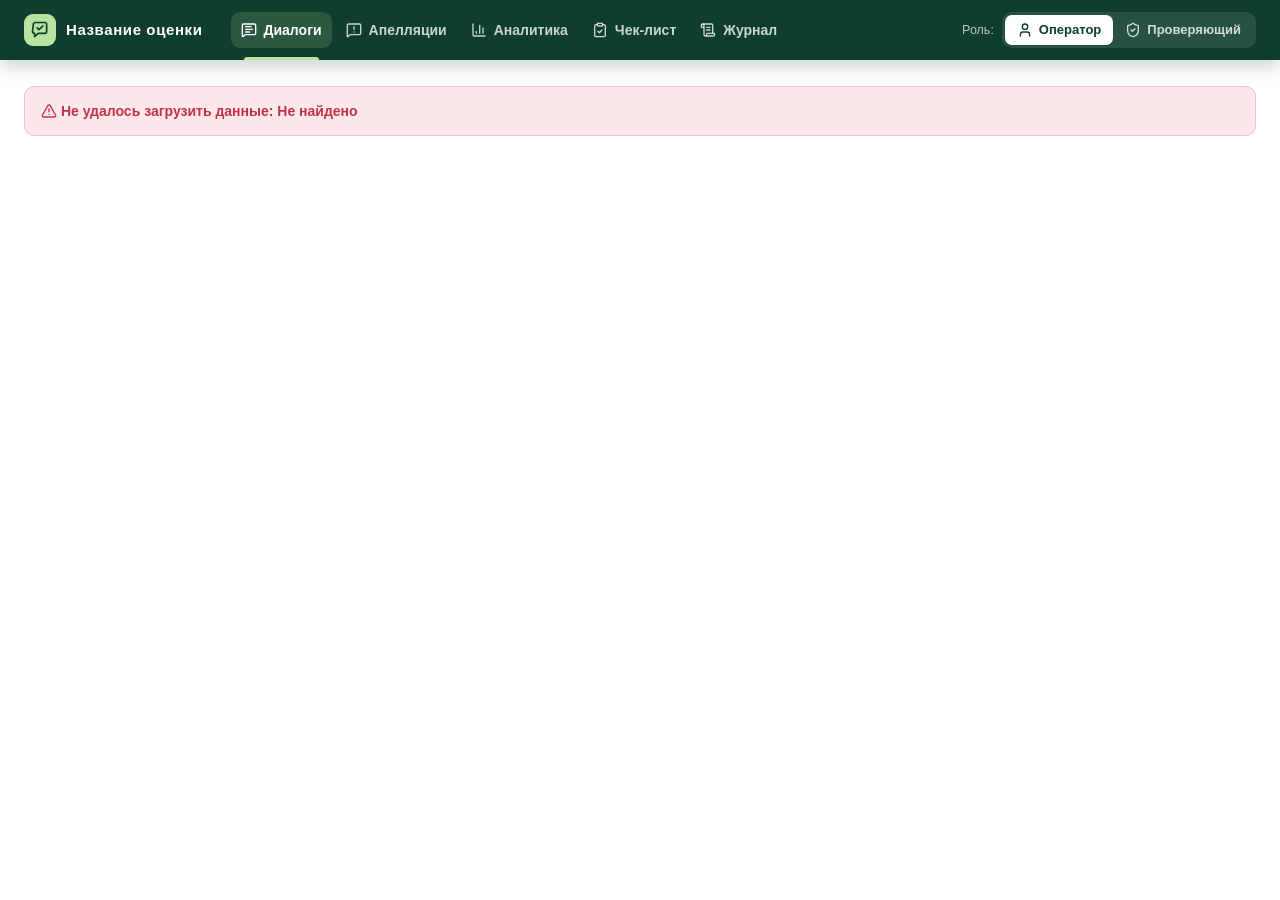
==== commit 9740145a: "Название продукта: «Название оценки» вместо CQA в интерфейсе, README и ARCHITECTURE Шапка, заголовок" ====
--- a/web/index.html
+++ b/web/index.html
@@ -3,7 +3,7 @@
 <head>
   <meta charset="utf-8">
   <meta name="viewport" content="width=device-width, initial-scale=1">
-  <title>CQA — контроль качества диалогов</title>
+  <title>Название оценки — контроль качества диалогов</title>
   <meta name="description" content="Conversation Quality Analytics: ИИ оценивает работу оператора по чек-листу, апелляции и решения проверяющего">
   <link rel="icon" href="data:image/svg+xml,%3Csvg xmlns='http://www.w3.org/2000/svg' viewBox='0 0 32 32'%3E%3Crect width='32' height='32' rx='8' fill='%230f3d2e'/%3E%3Cpath d='M9 16.5l4.2 4.2L23 11' fill='none' stroke='%23b8e3a0' stroke-width='3' stroke-linecap='round' stroke-linejoin='round'/%3E%3C/svg%3E">
   <link rel="stylesheet" href="css/cqa.css">
@@ -11,6 +11,6 @@
 </head>
 <body class="cqa-body">
   <cqa-app api-base="/api"></cqa-app>
-  <noscript>Для работы интерфейса CQA нужен JavaScript.</noscript>
+  <noscript>Для работы интерфейса «Название оценки» нужен JavaScript.</noscript>
 </body>
 </html>
--- a/web/css/cqa.css
+++ b/web/css/cqa.css
@@ -46,12 +46,12 @@
 
 /* ---------- основа ---------- */
 .cqa-body { margin: 0; background: var(--cqa-bg); }
-cqa-app, cqa-conversation-list, cqa-card, cqa-appeals, cqa-checklist-editor, cqa-journal { display: block; }
-.cqa-scope, cqa-app, cqa-conversation-list, cqa-card, cqa-appeals, cqa-checklist-editor, cqa-journal {
+cqa-app, cqa-conversation-list, cqa-card, cqa-appeals, cqa-analytics, cqa-checklist-editor, cqa-journal { display: block; }
+.cqa-scope, cqa-app, cqa-conversation-list, cqa-card, cqa-appeals, cqa-analytics, cqa-checklist-editor, cqa-journal {
   font-family: var(--cqa-font); font-size: 14px; line-height: 1.45; color: var(--cqa-text);
   -webkit-font-smoothing: antialiased; text-rendering: optimizeLegibility;
 }
-.cqa-scope *, cqa-app *, cqa-conversation-list *, cqa-card *, cqa-appeals *, cqa-checklist-editor *, cqa-journal * { box-sizing: border-box; }
+.cqa-scope *, cqa-app *, cqa-conversation-list *, cqa-card *, cqa-appeals *, cqa-analytics *, cqa-checklist-editor *, cqa-journal * { box-sizing: border-box; }
 .cqa-num { font-variant-numeric: tabular-nums; }
 .cqa-mono { font-family: var(--cqa-mono); font-size: .92em; }
 .cqa-muted { color: var(--cqa-muted); }
@@ -306,11 +306,24 @@
 .cqa-col-scroll { height: calc(100vh - var(--cqa-header-h) - 112px); min-height: 520px; overflow: auto; overscroll-behavior: contain; }
 .cqa-results { padding-right: 4px; }
 .cqa-results > * + * { margin-top: 12px; }
+.cqa-callmetrics { font-size: 12.5px; }
+.cqa-callmetrics h2 { margin: 0; font-size: 15px; }
+.cqa-callmetrics p { margin: 7px 0; }
+.cqa-callmetrics ul { margin: 7px 0; padding-left: 20px; }
+.cqa-callmetrics li + li { margin-top: 5px; }
+.cqa-callmetrics details { margin-top: 7px; }
+.cqa-callmetrics summary { cursor: pointer; }
 
 /* транскрипт */
 .cqa-transcript-panel { display: flex; flex-direction: column; overflow: hidden; }
 .cqa-transcript-head { padding: 12px 16px; border-bottom: 1px solid var(--cqa-border); display: flex; align-items: center; gap: 10px; background: var(--cqa-surface); flex-wrap: wrap; }
 .cqa-transcript-head h2 { margin: 0; font-size: 14px; font-weight: 800; color: var(--cqa-green-950); }
+.cqa-translation-switch { border: 0; background: #fff; }
+.cqa-translation-cost { font-size: 11px; white-space: nowrap; }
+.cqa-translation { display: grid; grid-template-rows: 0fr; opacity: 0; color: var(--cqa-muted); font-size: 12px; font-weight: 400; width: 100%; transition: grid-template-rows 144ms ease-out, opacity 144ms ease-out; }
+.cqa-translation > div { min-height: 0; overflow: hidden; white-space: pre-wrap; overflow-wrap: anywhere; padding: 0 4px; }
+.cqa-translation.is-visible { grid-template-rows: 1fr; opacity: 1; transition-duration: 180ms; }
+@media (prefers-reduced-motion: reduce) { .cqa-translation, .cqa-translation.is-visible { transition: none; } }
 .cqa-player { display: flex; align-items: center; gap: 12px; padding: 10px 16px; background: var(--cqa-mint-50); border-bottom: 1px solid var(--cqa-mint-200); flex-wrap: wrap; }
 .cqa-player audio { flex: 1; min-width: 260px; height: 36px; }
 .cqa-player-label { font-weight: 800; font-size: 12.5px; color: var(--cqa-green-800); display: flex; gap: 6px; align-items: center; }
@@ -506,6 +519,9 @@
 .cqa-field.is-changed .cqa-input, .cqa-field.is-changed .cqa-textarea, .cqa-field.is-changed .cqa-select, .cqa-field.is-changed .cqa-segctl { border-color: #e0a92a; background: #fffbef; }
 .cqa-field.is-changed > .cqa-label::after { content: "изменено"; margin-left: 6px; font-size: 10.5px; font-weight: 800; color: #8a5a00; background: #fff1c2; border-radius: 5px; padding: 1px 5px; text-transform: none; }
 .cqa-steps { display: flex; flex-direction: column; gap: 6px; }
+.cqa-assist-result { margin-top: 10px; padding: 14px; border: 1px solid var(--cqa-mint-200); border-radius: var(--cqa-radius-md); background: var(--cqa-mint-50); }
+.cqa-assist-result .cqa-errors { margin: 8px 0 12px; }
+.cqa-assist-text { white-space: pre-wrap; overflow-wrap: anywhere; margin: 8px 0 12px; }
 .cqa-step-row { display: grid; grid-template-columns: 86px minmax(0, 1fr) auto; gap: 8px; align-items: center; }
 .cqa-rules { display: flex; flex-direction: column; gap: 8px; }
 .cqa-rule-row { display: grid; grid-template-columns: 26px minmax(0, 1fr) auto; gap: 8px; align-items: start; }
@@ -518,6 +534,13 @@
 details.cqa-details > summary { cursor: pointer; font-weight: 700; color: var(--cqa-green-700); list-style: none; display: inline-flex; gap: 6px; align-items: center; }
 details.cqa-details > summary::-webkit-details-marker { display: none; }
 details.cqa-details[open] > summary .cqa-icon { transform: rotate(90deg); }
+.cqa-approved { background: #fff; padding: 12px; display: grid; gap: 8px; }
+.cqa-approved p { margin: 4px 0; }
+.cqa-approved-detail { overflow: hidden; }
+.cqa-approved-body { padding: 4px 12px 12px 32px; display: grid; gap: 12px; }
+.cqa-approved [aria-expanded] > .cqa-icon { transition: transform .144s ease-out; }
+.cqa-approved [aria-expanded="true"] > .cqa-icon { transform: rotate(90deg); transition-duration: .18s; }
+@media (prefers-reduced-motion: reduce) { .cqa-approved [aria-expanded] > .cqa-icon { transition: none; } }
 
 /* ---------- диалог (modal) ---------- */
 .cqa-dialog { border: 0; padding: 0; border-radius: 16px; box-shadow: var(--cqa-shadow-lg); width: min(520px, calc(100vw - 32px)); color: var(--cqa-text); font-family: var(--cqa-font); }
@@ -568,9 +591,9 @@
   .cqa-editor-head { grid-template-columns: minmax(0, 1fr); }
   .cqa-header-in { gap: 14px; }
   .cqa-role > span:first-child { display: none; }
+}
+@media (max-width: 760px) {
   .cqa-nav a .cqa-nav-text { display: none; }
-}
-@media (max-width: 760px) {
   .cqa-kpis { grid-template-columns: repeat(2, minmax(0, 1fr)); }
   .cqa-ec-body { grid-template-columns: minmax(0, 1fr); }
   .cqa-span-2, .cqa-span-3, .cqa-span-4 { grid-column: 1 / -1; }
@@ -581,3 +604,450 @@
 @media (prefers-reduced-motion: reduce) {
   .cqa-scope *, cqa-app * { animation: none !important; transition: none !important; scroll-behavior: auto !important; }
 }
+
+/* экран «Диалоги»: одна строка фильтров и запуска, сводка в подзаголовке */
+.cqa-toolbar { justify-content: space-between; align-items: center; }
+.cqa-toolbar-run { margin-left: auto; }
+.cqa-sub-alert { color: var(--cqa-red-700, #b42318); font-weight: 600; }
+.cqa-toolbar .cqa-select { width: auto; max-width: 260px; }
+.cqa-btn[hidden] { display: none; }
+.cqa-inline-label { font-size: 12.5px; color: var(--cqa-muted); }
+.cqa-inline-value { font-size: 13px; font-weight: 600; color: var(--cqa-green-800); text-decoration: none; margin-right: 6px; }
+.cqa-inline-value:hover { text-decoration: underline; }
+
+/* Свой выпадающий список (web/js/dropdown.js). Движение: открытие из кнопки ~180 мс с замедлением,
+   закрытие на 20% быстрее обратно в кнопку, без пружины; при «уменьшить движение» — без анимации. */
+.cqa-dd { position: relative; display: inline-block; min-width: 0; max-width: 100%; }
+.cqa-field .cqa-dd { display: block; }
+.cqa-toolbar .cqa-dd { max-width: 280px; }
+.cqa-dd-native { position: absolute !important; opacity: 0; pointer-events: none; width: 1px !important; height: 1px; inset: 0 auto auto 0; }
+.cqa-dd-btn { display: flex; align-items: center; justify-content: space-between; gap: 8px; width: 100%; min-height: 38px;
+  padding: 7px 10px 7px 12px; border: 1px solid var(--cqa-border-strong); border-radius: var(--cqa-radius-sm);
+  background: var(--cqa-surface); color: var(--cqa-text); font: inherit; font-size: 14px; text-align: left; cursor: pointer;
+  transition: border-color .15s ease-out, box-shadow .15s ease-out, transform .1s ease-out; }
+.cqa-dd--sm .cqa-dd-btn { min-height: 32px; padding: 5px 8px 5px 10px; font-size: 13px; }
+.cqa-dd-btn:hover { border-color: var(--cqa-green-600); }
+.cqa-dd-btn:focus-visible, .cqa-dd.is-open .cqa-dd-btn { outline: none; border-color: var(--cqa-green-600); box-shadow: var(--cqa-focus); }
+.cqa-dd-btn:disabled { opacity: .55; cursor: default; }
+.cqa-dd-btn .cqa-icon { flex: none; color: var(--cqa-muted); transition: transform .18s ease-out; }
+.cqa-dd.is-open .cqa-dd-btn .cqa-icon { transform: rotate(180deg); }
+.cqa-dd-value { overflow: hidden; text-overflow: ellipsis; white-space: nowrap; }
+.cqa-dd-menu { position: absolute; top: calc(100% + 6px); left: 0; z-index: 60; min-width: 100%; width: max-content;
+  max-width: min(380px, 92vw); max-height: 340px; overflow: auto; padding: 6px; background: var(--cqa-surface);
+  border: 1px solid var(--cqa-border); border-radius: var(--cqa-radius); box-shadow: var(--cqa-shadow-lg);
+  transform-origin: top left; opacity: 0; transform: scale(.95) translateY(-4px); visibility: hidden; pointer-events: none;
+  transition: opacity .145s ease-in, transform .145s ease-in, visibility 0s linear .145s; }
+.cqa-dd-menu.is-right { left: auto; right: 0; transform-origin: top right; }
+.cqa-dd.is-open .cqa-dd-menu { opacity: 1; transform: none; visibility: visible; pointer-events: auto;
+  transition: opacity .18s cubic-bezier(.16, 1, .3, 1), transform .18s cubic-bezier(.16, 1, .3, 1), visibility 0s; }
+.cqa-dd-opt { display: grid; grid-template-columns: 18px minmax(0, 1fr); gap: 8px; align-items: start; padding: 8px 10px;
+  border-radius: var(--cqa-radius-sm); cursor: pointer; transition: background-color .12s ease-out; }
+.cqa-dd-opt:hover, .cqa-dd-opt.is-active { background: var(--cqa-mint-50); }
+.cqa-dd-opt[aria-selected="true"] .cqa-dd-label { font-weight: 700; color: var(--cqa-green-900); }
+.cqa-dd-opt[aria-disabled="true"] { opacity: .45; cursor: not-allowed; }
+.cqa-dd-opt[aria-disabled="true"]:hover { background: none; }
+.cqa-dd-check { display: grid; place-items: center; height: 20px; color: var(--cqa-green-600); }
+.cqa-dd-label { display: block; font-size: 13.5px; line-height: 20px; white-space: nowrap; }
+.cqa-dd-desc { display: block; margin-top: 1px; font-size: 12px; line-height: 1.35; color: var(--cqa-muted); white-space: normal; max-width: 320px; }
+/* нажатие: лёгкое сжатие кнопок */
+.cqa-btn { transition: background-color .15s ease-out, border-color .15s ease-out, box-shadow .15s ease-out, transform .1s ease-out; }
+.cqa-btn:active:not(:disabled), .cqa-dd-btn:active:not(:disabled) { transform: scale(.97); }
+@media (prefers-reduced-motion: reduce) {
+  .cqa-dd-menu, .cqa-dd.is-open .cqa-dd-menu, .cqa-dd-btn .cqa-icon, .cqa-btn { transition: none; }
+  .cqa-btn:active:not(:disabled), .cqa-dd-btn:active:not(:disabled) { transform: none; }
+}
+
+/* Калибровка: ответы и подробности без рамок. Меню — общий dropdown.js. */
+.cqa-calibration h2 { margin: 0; font-size: 20px; }
+.cqa-calibration-question { display: grid; grid-template-columns: minmax(0, 1fr) auto; gap: 16px; align-items: start; padding: 12px 0; }
+.cqa-calibration-question .cqa-dd { min-width: 120px; }
+.cqa-calibration-question .cqa-dd-btn { border: 0; box-shadow: none; background: var(--cqa-mint-50); }
+.cqa-calibration-question summary { min-height: 32px; align-items: center; }
+.cqa-calibration-definition { font-size: 13px; line-height: 1.55; color: var(--cqa-text-2); }
+.cqa-calibration-definition p { margin: 8px 0; }
+.cqa-calibration-signature { margin: 12px 0 20px; }
+.cqa-calibration-signature .cqa-field { margin-top: 12px; }
+.cqa-calibration-table { overflow-x: auto; }
+.cqa-calibration-table .cqa-table th { background: white; }
+.cqa-calibration-table .cqa-table td { border: 0; vertical-align: top; }
+.cqa-calibration-table .cqa-table td:first-child { width: 100%; }
+.cqa-calibration-table .cqa-table td:not(:first-child) { white-space: nowrap; }
+.cqa-calibration-match[data-matched="true"] { color: var(--cqa-yes); }
+.cqa-calibration-match[data-matched="false"] { color: var(--cqa-no); }
+
+/* ===== Без «квадратиков» (владелец, 7.11): белый фон, разделы — воздух и тонкие линии вместо рамок и теней ===== */
+:root { --cqa-bg: #ffffff; }
+.cqa-panel { background: transparent; border: 0; border-radius: 0; box-shadow: none; }
+.cqa-panel-pad { padding: 4px 0 8px; }
+.cqa-evalmeta { background: none; border: 0; border-radius: 0; padding: 6px 2px; }
+.cqa-card-grid { gap: 36px; }
+.cqa-table-wrap { border-top: 1px solid var(--cqa-border); }
+.cqa-toolbar { padding: 4px 0 14px; }
+
+/* критерий — строка: номер · название · ответ · баллы; подробности по клику */
+.cqa-crit { background: none; border: 0; border-bottom: 1px solid var(--cqa-border); border-radius: 0; box-shadow: none; padding: 0; }
+.cqa-crit + .cqa-crit { margin-top: 0; }
+.cqa-crit:hover, .cqa-crit.is-active { box-shadow: none; }
+.cqa-crit[data-tone="gross"] { background: none; }
+.cqa-crit::before { top: 15px; bottom: auto; height: 18px; }
+.cqa-crit > summary { list-style: none; cursor: pointer; padding: 11px 6px 11px 14px; border-radius: var(--cqa-radius-sm);
+  grid-template-columns: auto minmax(0, 1fr) auto auto auto; transition: background-color .12s ease-out; }
+.cqa-crit > summary::-webkit-details-marker { display: none; }
+.cqa-crit > summary:hover { background: var(--cqa-mint-50); }
+.cqa-crit > summary:focus-visible { outline: none; box-shadow: var(--cqa-focus); }
+.cqa-crit-chev { display: grid; place-items: center; color: var(--cqa-faint); transition: transform .18s ease-out; }
+.cqa-crit[open] .cqa-crit-chev { transform: rotate(180deg); }
+.cqa-crit-body { padding: 0 8px 14px 48px; }
+.cqa-crit[open] .cqa-crit-body { animation: cqa-reveal .18s cubic-bezier(.16, 1, .3, 1); }
+.cqa-crit-flag { display: inline-flex; align-items: center; gap: 3px; margin-left: 8px; padding: 1px 7px; border-radius: 999px;
+  font-size: 11.5px; font-weight: 700; color: var(--cqa-mid); background: var(--cqa-mid-bg); vertical-align: 2px; }
+.cqa-crit-flag--warn { color: #7a4d00; background: #fdf1d6; }
+.cqa-crit-flag .cqa-icon { width: 12px; height: 12px; }
+.cqa-crit-tools { display: flex; justify-content: space-between; align-items: center; gap: 12px; margin: 16px 2px 0; font-size: 12.5px; }
+.cqa-sec-head { margin: 16px 2px 2px; }
+
+/* как модель рассуждала */
+.cqa-thinking { margin-top: 18px; border-top: 1px solid var(--cqa-border); padding-top: 10px; }
+.cqa-thinking > summary { list-style: none; display: flex; align-items: center; gap: 8px; flex-wrap: wrap; cursor: pointer;
+  padding: 9px 8px; border-radius: var(--cqa-radius-sm); color: var(--cqa-green-950); transition: background-color .12s ease-out; }
+.cqa-thinking > summary::-webkit-details-marker { display: none; }
+.cqa-thinking > summary:hover { background: var(--cqa-mint-50); }
+.cqa-thinking > summary .cqa-icon:first-child { color: var(--cqa-green-600); }
+.cqa-thinking > summary .cqa-faint { font-size: 12.5px; }
+.cqa-thinking > summary > .cqa-icon:last-child { margin-left: auto; color: var(--cqa-faint); transition: transform .18s ease-out; }
+.cqa-thinking[open] > summary > .cqa-icon:last-child { transform: rotate(180deg); }
+.cqa-thinking[open] .cqa-thinking-run { animation: cqa-reveal .18s cubic-bezier(.16, 1, .3, 1); }
+.cqa-thinking-run { padding: 2px 8px 6px 36px; color: var(--cqa-text-2); font-size: 13.5px; line-height: 1.55; }
+.cqa-thinking-run p { margin: 0 0 8px; }
+.cqa-thinking-label { margin: 10px 0 4px; font-size: 11.5px; font-weight: 800; letter-spacing: .06em; text-transform: uppercase; color: var(--cqa-green-600); }
+@keyframes cqa-reveal { from { opacity: 0; transform: translateY(-4px); } }
+@media (prefers-reduced-motion: reduce) {
+  .cqa-crit[open] .cqa-crit-body, .cqa-thinking[open] .cqa-thinking-run { animation: none; }
+  .cqa-crit-chev, .cqa-thinking > summary > .cqa-icon:last-child { transition: none; }
+}
+
+/* ===== Карточка: значки критериев у реплик и всплывающее окно с объяснением ===== */
+.cqa-crit { cursor: pointer; }
+.cqa-crit .cqa-crit-head { padding: 11px 6px 11px 14px; border-radius: var(--cqa-radius-sm); grid-template-columns: auto minmax(0, 1fr) auto auto auto;
+  transition: background-color .12s ease-out; }
+.cqa-crit:hover .cqa-crit-head, .cqa-crit.is-active .cqa-crit-head { background: var(--cqa-mint-50); }
+.cqa-crit:focus-visible { outline: none; }
+.cqa-crit:focus-visible .cqa-crit-head { box-shadow: var(--cqa-focus); }
+.cqa-crit-chev { transition: transform .15s ease-out; }
+.cqa-crit:hover .cqa-crit-chev { transform: translateX(2px); }
+.cqa-crit-hint { margin: 14px 2px 0; font-size: 12.5px; color: var(--cqa-faint); }
+.cqa-mark-row { display: inline-flex; gap: 4px; margin-left: 8px; vertical-align: middle; }
+
+/* Самостоятельный Ask: белый фон, короткий ответ, источники и история по клику. */
+cqa-ask { display: block; max-width: 1000px; }
+.cqa-ask-compose { display: flex; gap: 12px; align-items: center; margin: 20px 0 8px; }
+.cqa-ask-compose .cqa-input { flex: 1; min-width: 0; border: 0; background: var(--cqa-surface); box-shadow: none; }
+.cqa-ask-compose .cqa-input:focus-visible { outline: 2px solid var(--cqa-green-600); outline-offset: 2px; }
+.cqa-ask-filters { display: flex; gap: 16px; flex-wrap: wrap; padding: 10px 0; }
+.cqa-ask-filters .cqa-field { min-width: 210px; max-width: 100%; }
+.cqa-ask-filters .cqa-dd-btn { border: 0; box-shadow: none; }
+.cqa-ask-examples { display: flex; flex-direction: column; align-items: flex-start; gap: 2px; margin: 22px 0; }
+.cqa-ask-examples .cqa-btn { height: auto; padding: 7px 10px; text-align: left; white-space: normal; font-weight: 400; }
+.cqa-ask-result { margin-top: 24px; line-height: 1.6; overflow-wrap: anywhere; }
+.cqa-ask-answer { white-space: pre-wrap; margin: 0 0 12px; }
+.cqa-ask-meta { font-size: 12px; margin: 6px 0; }
+.cqa-ask-refs { list-style: none; padding: 4px 0; margin: 0; }
+.cqa-ask-refs li { display: grid; grid-template-columns: minmax(150px, auto) 1fr; gap: 16px; padding: 6px 0; }
+.cqa-ask-refs a { display: inline-flex; align-items: center; gap: 6px; }
+.cqa-ask-log { margin-top: 32px; }
+.cqa-ask-log h2 { font-size: 17px; }
+.cqa-ask-log h2 .cqa-faint { font-size: 12px; font-weight: 400; }
+.cqa-ask-log-head { width: 100%; justify-content: flex-start; height: auto; min-height: 40px; text-align: left; }
+.cqa-ask-log-head .cqa-faint { margin-left: auto; flex: none; font-size: 12px; font-weight: 400; }
+.cqa-ask-log-question { overflow: hidden; white-space: nowrap; text-overflow: ellipsis; }
+.cqa-ask-log-body { padding: 8px 12px 20px 32px; overflow-wrap: anywhere; }
+.cqa-ask-reveal { display: grid; grid-template-rows: 0fr; opacity: 0; visibility: hidden;
+  transition: grid-template-rows .144s ease-in, opacity .144s ease-in, visibility 0s linear .144s; }
+.cqa-ask-reveal > div { min-height: 0; overflow: hidden; }
+.cqa-ask-reveal.is-open { grid-template-rows: 1fr; opacity: 1; visibility: visible;
+  transition: grid-template-rows .18s cubic-bezier(.16, 1, .3, 1), opacity .18s ease-out, visibility 0s; }
+[data-ask-toggle] > .cqa-icon:first-child { transition: transform .144s ease-in; flex: none; }
+[data-ask-toggle][aria-expanded="true"] > .cqa-icon:first-child { transform: rotate(90deg); transition: transform .18s ease-out; }
+@media (max-width: 640px) {
+  .cqa-ask-compose { flex-wrap: wrap; }
+  .cqa-ask-compose .cqa-input { flex-basis: 100%; }
+  .cqa-ask-refs li { grid-template-columns: 1fr; gap: 2px; }
+  .cqa-ask-log-head { flex-wrap: wrap; }
+}
+@media (prefers-reduced-motion: reduce) {
+  .cqa-ask-reveal, .cqa-ask-reveal.is-open, [data-ask-toggle] > .cqa-icon:first-child,
+  [data-ask-toggle][aria-expanded="true"] > .cqa-icon:first-child { transition: none; }
+}
+.cqa-mark { display: inline-grid; place-items: center; min-width: 26px; height: 20px; padding: 0 6px; border-radius: 999px;
+  border: 1px solid var(--cqa-na-border); background: var(--cqa-na-bg); color: var(--cqa-na);
+  font: 800 11px/1 var(--cqa-mono); cursor: pointer; transition: transform .1s ease-out, box-shadow .15s ease-out, background-color .15s ease-out; }
+.cqa-mark[data-tone="yes"] { border-color: var(--cqa-yes-border); background: var(--cqa-yes-bg); color: var(--cqa-yes); }
+.cqa-mark[data-tone="mid"] { border-color: var(--cqa-mid-border); background: var(--cqa-mid-bg); color: var(--cqa-mid); }
+.cqa-mark[data-tone="no"] { border-color: var(--cqa-no-border); background: var(--cqa-no-bg); color: var(--cqa-no); }
+.cqa-mark[data-tone="gross"] { border-color: var(--cqa-gross-border); background: var(--cqa-gross-bg); color: var(--cqa-gross); }
+.cqa-mark:hover { box-shadow: 0 0 0 3px rgba(32, 129, 87, .14); }
+.cqa-mark:active { transform: scale(.94); }
+.cqa-mark.is-on { box-shadow: 0 0 0 2px var(--cqa-green-600); }
+.cqa-msg--system .cqa-mark-row { margin-left: 6px; }
+.cqa-pop { position: fixed; z-index: 80; max-height: min(70vh, 560px); overflow: auto; padding: 14px 16px 12px;
+  background: var(--cqa-surface); border: 1px solid var(--cqa-border); border-radius: var(--cqa-radius); box-shadow: var(--cqa-shadow-lg);
+  opacity: 0; transform: scale(.95); visibility: hidden; pointer-events: none;
+  transition: opacity .145s ease-in, transform .145s ease-in, visibility 0s linear .145s; }
+.cqa-pop.is-open { opacity: 1; transform: none; visibility: visible; pointer-events: auto;
+  transition: opacity .18s cubic-bezier(.16, 1, .3, 1), transform .18s cubic-bezier(.16, 1, .3, 1), visibility 0s; }
+.cqa-pop-head { display: flex; align-items: center; gap: 8px; padding-right: 28px; color: var(--cqa-green-950); font-size: 14.5px; }
+.cqa-pop-x { position: absolute; top: 8px; right: 8px; display: grid; place-items: center; width: 28px; height: 28px; border: 0; border-radius: 8px;
+  background: none; color: var(--cqa-muted); cursor: pointer; }
+.cqa-pop-x:hover { background: var(--cqa-mint-50); color: var(--cqa-text); }
+.cqa-dialog-head .cqa-pop-x { position: static; margin-left: auto; }
+.cqa-pop-verdict { display: flex; align-items: center; gap: 10px; margin-top: 10px; }
+.cqa-pop-pts { font-size: 13px; font-weight: 700; color: var(--cqa-text-2); font-variant-numeric: tabular-nums; }
+.cqa-pop-text { margin: 10px 0 0; line-height: 1.5; color: var(--cqa-text); }
+.cqa-pop-split { display: flex; gap: 6px; align-items: flex-start; margin: 10px 0 0; padding: 7px 9px; border-radius: 8px;
+  background: var(--cqa-mid-bg); color: #6d4708; font-size: 12.5px; line-height: 1.4; }
+.cqa-pop .cqa-crit-step { margin-top: 10px; }
+.cqa-pop .cqa-appeal { margin-top: 10px; }
+.cqa-think-btn { display: inline-flex; align-items: center; gap: 5px; font-weight: 700; }
+.cqa-dialog--wide { width: min(720px, 94vw); }
+.cqa-dialog--wide .cqa-dialog-body { max-height: 62vh; overflow: auto; }
+.cqa-tabs { margin-bottom: 10px; }
+.cqa-dialog--wide .cqa-thinking-run { padding: 0; }
+@media (prefers-reduced-motion: reduce) { .cqa-pop, .cqa-pop.is-open { transition: none; } }
+
+/* критерии под итогом: компактные строки в две колонки, подробности — во всплывающем окне */
+.cqa-tiles { display: grid; grid-template-columns: repeat(2, minmax(0, 1fr)); gap: 0 18px; margin-top: 6px; }
+.cqa-tile { display: flex; align-items: center; gap: 8px; min-width: 0; padding: 8px 6px 8px 12px; border-bottom: 1px solid var(--cqa-border);
+  border-radius: 0; cursor: pointer; transition: background-color .12s ease-out; }
+.cqa-tile:hover, .cqa-tile.is-active { background: var(--cqa-mint-50); }
+.cqa-tile:focus-visible { outline: none; box-shadow: var(--cqa-focus); }
+.cqa-tile.cqa-crit::before { top: 50%; bottom: auto; height: 16px; margin-top: -8px; }
+.cqa-tile-title { flex: 1; min-width: 0; overflow: hidden; text-overflow: ellipsis; white-space: nowrap; font-size: 13.5px; font-weight: 700; color: var(--cqa-green-950); }
+.cqa-tile-pts { min-width: 34px; text-align: right; font-size: 13px; font-weight: 800; color: var(--cqa-text); font-variant-numeric: tabular-nums; }
+.cqa-tile-flag { display: inline-grid; place-items: center; min-width: 18px; height: 18px; border-radius: 999px; font-size: 12px; font-weight: 800;
+  color: var(--cqa-mid); background: var(--cqa-mid-bg); }
+.cqa-tile-flag--warn { color: #7a4d00; background: #fdf1d6; }
+.cqa-tile-flag--info { color: var(--cqa-info); background: var(--cqa-info-bg); }
+.cqa-tile-flag .cqa-icon { width: 11px; height: 11px; }
+@media (max-width: 760px) { .cqa-tiles { grid-template-columns: minmax(0, 1fr); } }
+
+/* окно критерия — в ленте под репликой (не плавающее): не промахивается и прокручивается вместе с ней */
+.cqa-pop { position: relative; z-index: auto; width: min(460px, 94%); max-height: none; overflow: visible; margin: 0 0 4px;
+  opacity: 1; transform: none; visibility: visible; pointer-events: auto; transition: none;
+  animation: cqa-pop-in .18s cubic-bezier(.16, 1, .3, 1); }
+.cqa-pop--right { align-self: flex-end; transform-origin: top right; }
+.cqa-pop--left { align-self: flex-start; transform-origin: top left; }
+.cqa-pop--center { align-self: center; transform-origin: top center; }
+.cqa-pop--block { width: 100%; margin-top: 10px; transform-origin: top center; }
+.cqa-pop.is-closing { animation: cqa-pop-out .144s ease-in forwards; }
+@keyframes cqa-pop-in { from { opacity: 0; transform: scale(.97) translateY(-4px); } }
+@keyframes cqa-pop-out { to { opacity: 0; transform: scale(.97) translateY(-4px); } }
+@media (prefers-reduced-motion: reduce) { .cqa-pop, .cqa-pop.is-closing { animation: none; } }
+
+/* Разбор: белая поверхность, подробности по клику. */
+.cqa-insight { padding: 14px 4px; background: #fff; }
+.cqa-insight h2 { margin: 0; font-size: 16px; }
+.cqa-insight p, .cqa-coaching p { margin: 7px 0; }
+.cqa-insight-summary { display: flex; align-items: flex-start; gap: 10px; width: 100%; padding: 8px 0;
+  border: 0; box-shadow: none; background: none; color: inherit; font: inherit; text-align: left; cursor: pointer; }
+.cqa-insight-summary > span { flex: 1; display: -webkit-box; -webkit-box-orient: vertical; -webkit-line-clamp: 2; overflow: hidden; }
+.cqa-insight-summary > .cqa-icon { flex: none; margin-top: 3px; transition: transform .144s ease-out; }
+.cqa-insight.is-expanded .cqa-insight-summary > span { display: block; }
+.cqa-insight.is-expanded .cqa-insight-summary > .cqa-icon { transform: rotate(180deg); transition-duration: .18s; }
+.cqa-insight-meta { font-size: 12px; gap: 6px 12px; }
+.cqa-insight-flags { gap: 5px; margin-top: 8px; }
+.cqa-insight-flag { display: inline-flex; align-items: center; gap: 5px; padding: 3px 7px; border-radius: 5px;
+  font-size: 11px; background: var(--cqa-mint-50); color: var(--cqa-green-800); }
+.cqa-insight-detail { display: grid; grid-template-rows: 0fr; opacity: 0; visibility: hidden;
+  transition: grid-template-rows .144s ease-out, opacity .144s ease-out, visibility 0s linear .144s; }
+.cqa-insight-detail > div { overflow: hidden; min-height: 0; font-size: 12px; }
+.cqa-insight.is-expanded .cqa-insight-detail { grid-template-rows: 1fr; opacity: 1; visibility: visible;
+  transition: grid-template-rows .18s ease-out, opacity .18s ease-out, visibility 0s; }
+.cqa-coaching { padding-top: 6px; font-size: 13px; }
+.cqa-insight-topic { color: var(--cqa-green-700); max-width: 240px; overflow: hidden; text-overflow: ellipsis; white-space: nowrap; }
+@media (prefers-reduced-motion: reduce) {
+  .cqa-insight-detail, .cqa-insight.is-expanded .cqa-insight-detail, .cqa-insight-summary > .cqa-icon { transition: none; }
+}
+/* Аналитика: строки и раскрывающиеся подробности, без карточек и библиотек. */
+cqa-analytics { display: block; }
+.cqa-analytics-summary { display: flex; gap: 6px 20px; flex-wrap: wrap; margin: 8px 0 16px; }
+.cqa-analytics-summary > span { white-space: nowrap; }
+.cqa-analytics-section { margin: 20px 0; }
+.cqa-analytics-section h2 { margin: 0 0 10px; font-size: 15px; color: var(--cqa-green-950); }
+.cqa-analytics-section h2 .cqa-muted { font-size: 12.5px; font-weight: 400; }
+.cqa-analytics-toggle, .cqa-analytics-criterion { font: inherit; border: 0; background: none; color: inherit; cursor: pointer; text-align: left; display: flex; align-items: center; gap: 10px; }
+.cqa-analytics-toggle { width: 100%; padding: 6px 0; flex-wrap: wrap; }
+.cqa-analytics-toggle > .cqa-icon { margin-left: auto; }
+.cqa-analytics-criterion { padding: 0; }
+.cqa-analytics-toggle:hover, .cqa-analytics-criterion:hover { color: var(--cqa-green-600); }
+.cqa-analytics-toggle:focus-visible, .cqa-analytics-criterion:focus-visible { outline: 2px solid var(--cqa-green-600); outline-offset: 3px; }
+.cqa-analytics-criterion > .cqa-icon { flex: none; width: 14px; }
+.cqa-analytics-toggle .cqa-icon, .cqa-analytics-criterion .cqa-icon { transition: transform .144s ease-in; }
+.cqa-analytics-toggle[aria-expanded="true"] .cqa-icon, .cqa-analytics-criterion[aria-expanded="true"] .cqa-icon { transform: rotate(180deg); transition: transform .18s ease-out; }
+.cqa-analytics-fold { display: grid; grid-template-rows: 0fr; opacity: 0; visibility: hidden; transition: grid-template-rows .144s ease-in, opacity .144s ease-in, visibility 0s .144s; }
+.cqa-analytics-fold.is-open { grid-template-rows: 1fr; opacity: 1; visibility: visible; transition: grid-template-rows .18s cubic-bezier(.16,1,.3,1), opacity .18s ease-out, visibility 0s; }
+.cqa-analytics-fold > div { min-height: 0; overflow: hidden; }
+.cqa-analytics-content { padding: 8px 0; font-size: 13px; }
+.cqa-analytics-content p { margin: 4px 0 10px; max-width: 950px; }
+cqa-analytics .cqa-table .cqa-analytics-detail-row > td { padding: 0 12px; border-bottom: 0; }
+.cqa-analytics-links { display: flex; gap: 10px 24px; flex-wrap: wrap; padding: 8px 0; }
+.cqa-analytics-links > span { display: inline-flex; align-items: baseline; gap: 6px; }
+.cqa-analytics-chart { display: block; width: 100%; max-width: 800px; min-width: 340px; height: auto; overflow: visible; }
+.cqa-analytics-chart rect { fill: var(--cqa-green-600); }
+.cqa-analytics-chart text { fill: var(--cqa-muted); font-size: 12px; }
+@media (max-width: 480px) {
+  .cqa-analytics-chart { min-width: 0; }
+  .cqa-analytics-section h2 .cqa-muted { font-size: 11px; }
+}
+@media (prefers-reduced-motion: reduce) {
+  .cqa-analytics-fold, .cqa-analytics-fold.is-open, .cqa-analytics-toggle .cqa-icon, .cqa-analytics-criterion .cqa-icon { transition: none; }
+}
+
+/* Апелляции: одна строка в очереди, решение и доказательства справа. */
+.cqa-appeals-grid { grid-template-columns: minmax(0, 1.35fr) minmax(340px, 1fr); gap: 28px; }
+.cqa-appeal-queue { min-width: 0; overflow: auto; }
+.cqa-appeal-list { padding: 0; gap: 0; min-width: 620px; }
+.cqa-appeal-columns, .cqa-appeal-item { display: grid; grid-template-columns: minmax(94px, 1fr) minmax(110px, 1.4fr) 52px minmax(110px, 1.15fr) 104px 90px; gap: 10px; align-items: center; }
+.cqa-appeal-columns { min-width: 620px; padding: 10px 8px; color: var(--cqa-muted); font-size: 11px; }
+.cqa-appeal-item { padding: 12px 8px; border: 0; border-radius: 0; font-size: 12px; }
+.cqa-appeal-item > span { min-width: 0; overflow: hidden; text-overflow: ellipsis; white-space: nowrap; }
+.cqa-appeal-item .cqa-badge { font-size: 11px; padding: 3px 5px; }
+.cqa-appeal-item[aria-pressed="true"] { background: var(--cqa-mint-50); }
+.cqa-appeal-detail { min-width: 0; }
+cqa-appeals .cqa-detail { padding: 8px 0; animation: cqa-pop-in .18s ease-out; }
+cqa-appeals .cqa-detail-head h2 { font-size: 17px; }
+cqa-appeals .cqa-quote, cqa-appeals .cqa-decision, cqa-appeals .cqa-fragment,
+cqa-appeals .cqa-note, cqa-appeals .cqa-result-banner { border: 0; box-shadow: none; border-radius: 0; background: white; padding: 0; }
+cqa-appeals .cqa-fragment { max-height: 240px; }
+cqa-appeals .cqa-crit-expl { font-size: 13px; }
+.cqa-decision-options { display: flex; flex-wrap: wrap; gap: 20px; }
+.cqa-appeal-form { border: 0; animation: cqa-pop-in .18s ease-out; }
+cqa-card .cqa-pop { border: 0; box-shadow: none; }
+.cqa-appeal-reasons { flex-wrap: wrap; border: 0; background: white; padding: 0; }
+.cqa-appeal-reasons button { padding: 6px 8px; font-size: 12px; }
+.cqa-score-link { font-size: 12px; }
+.cqa-score-dialog { width: min(880px, calc(100vw - 24px)); background: white; border: 0; box-shadow: none; }
+.cqa-score-dialog[open] { animation: cqa-pop-in .18s ease-out; }
+.cqa-score-dialog.is-closing { animation: cqa-pop-out .144s ease-in forwards; }
+.cqa-score-dialog .cqa-dialog-body { max-height: 75vh; overflow: auto; gap: 12px; font-size: 13px; }
+.cqa-score-dialog p { margin: 0; }
+.cqa-score-table { overflow-x: auto; }
+.cqa-score-table .cqa-table th, .cqa-score-table .cqa-table td { border: 0; background: white; padding: 8px 6px; }
+.cqa-score-table .cqa-table th { white-space: nowrap; }
+.cqa-score-table .cqa-table td:not(:first-child) { text-align: right; font-variant-numeric: tabular-nums; }
+.cqa-score-sections { display: grid; gap: 8px; padding-top: 12px; }
+.cqa-score-sections .cqa-row { justify-content: space-between; }
+@media (max-width: 1100px) {
+  .cqa-appeals-grid { grid-template-columns: minmax(0, 1fr); gap: 20px; }
+  .cqa-appeals-grid > aside { position: static; }
+  .cqa-appeal-list { max-height: 260px; }
+}
+@media (prefers-reduced-motion: reduce) {
+  cqa-appeals .cqa-detail, .cqa-appeal-form, .cqa-score-dialog[open], .cqa-score-dialog.is-closing { animation: none; }
+}
+
+/* Чек-лист и журнал: короткие строки, подробности по клику. */
+cqa-checklist-editor, cqa-journal { background: #fff; }
+cqa-checklist-editor .cqa-panel, cqa-journal .cqa-panel,
+cqa-checklist-editor .cqa-ec, cqa-checklist-editor .cqa-ec.is-open {
+  border: 0; box-shadow: none; border-radius: 0; background: #fff;
+}
+cqa-checklist-editor .cqa-btn, cqa-journal .cqa-btn { border-color: transparent; box-shadow: none; }
+.cqa-checklist-toolbar { position: sticky; top: 0; z-index: 30; background: #fff; padding-block: 10px; align-items: center; gap: 12px; }
+cqa-app .cqa-checklist-toolbar { top: var(--cqa-header-h); }
+cqa-checklist-editor .cqa-ec { scroll-margin-top: calc(var(--cqa-header-h) + 110px); }
+.cqa-checklist-toolbar h1 { font-size: 21px; }
+.cqa-checklist-toolbar .cqa-page-actions { gap: 4px; }
+.cqa-checklist-toolbar .cqa-btn { padding-inline: 8px; font-size: 12px; }
+.cqa-checklist-toolbar .cqa-dd { min-width: 115px; }
+cqa-checklist-editor .cqa-editor { gap: 4px; }
+cqa-checklist-editor .cqa-editor-summary { padding: 10px 0; font-size: 12px; gap: 8px 16px; }
+.cqa-draft-status { color: var(--cqa-muted); }
+cqa-checklist-editor .cqa-apply { padding: 0; border: 0; background: #fff; gap: 4px; }
+.cqa-apply-options .cqa-dd { min-width: 130px; }
+.cqa-apply-options .cqa-dd-btn { border-color: transparent; box-shadow: none; }
+.cqa-apply-options .cqa-inline-field { gap: 4px; }
+.cqa-plan-detail { padding: 10px 0; color: var(--cqa-muted); font-size: 12px; }
+.cqa-fold-toggle { display: flex; align-items: center; gap: 8px; width: 100%; padding: 10px 0;
+  font: inherit; font-size: 13px; font-weight: 600; color: var(--cqa-text-2); text-align: left; border: 0; background: none; cursor: pointer; }
+.cqa-fold-toggle:hover { color: var(--cqa-green-600); }
+.cqa-fold-toggle:focus-visible, cqa-checklist-editor .cqa-ec-head:focus-visible { outline: 2px solid var(--cqa-green-600); outline-offset: 2px; }
+.cqa-fold-toggle > .cqa-icon { transition: transform .144s ease-out; }
+.cqa-fold-toggle[aria-expanded="true"] > .cqa-icon { transform: rotate(90deg); transition-duration: .18s; }
+.cqa-editor-note { padding: 8px 0 14px; }
+.cqa-editor-note > .cqa-input { max-width: 420px; }
+.cqa-editor-note .cqa-inline-field .cqa-input { width: 80px; }
+cqa-checklist-editor .cqa-editor-head { padding: 8px 0 14px; }
+.cqa-editor-fold > .cqa-ask-reveal.is-open > div:has(.cqa-dd.is-open) { overflow: visible; }
+.cqa-editor-section { margin: 16px 0 4px; color: var(--cqa-muted); font-weight: 500; font-size: 12px; }
+.cqa-editor-section[hidden] { display: none; }
+cqa-checklist-editor .cqa-ec-head { width: 100%; grid-template-columns: 16px 28px minmax(0, 1fr) auto;
+  padding: 12px 4px; border: 0; border-radius: 0; background: #fff; color: inherit; font: inherit; text-align: left; }
+cqa-checklist-editor .cqa-ec-head:hover { background: var(--cqa-surface-2); }
+cqa-checklist-editor .cqa-ec-head .cqa-crit-id { padding: 0; background: none; color: var(--cqa-muted); font-weight: 500; }
+cqa-checklist-editor .cqa-ec-title { font-size: 14px; font-weight: 600; }
+cqa-checklist-editor .cqa-ec-tags { display: grid; grid-template-columns: 110px 70px 28px 8px; gap: 10px; align-items: center; font-size: 12px; color: var(--cqa-muted); }
+.cqa-ec-weight { font-variant-numeric: tabular-nums; }
+.cqa-ec-na { font-size: 11px; }
+.cqa-draft-dot { width: 6px; height: 6px; border-radius: 50%; background: #d29a18; visibility: hidden; }
+.cqa-draft-dot.is-visible { visibility: visible; }
+cqa-checklist-editor .cqa-ec-body { padding: 8px 36px 12px; border: 0; gap: 10px 16px; }
+cqa-checklist-editor .cqa-ec-tools { padding: 0 36px 16px; }
+cqa-checklist-editor .cqa-ec-caret { transition: transform .144s ease-out; }
+cqa-checklist-editor .cqa-ec.is-open .cqa-ec-caret { transition-duration: .18s; }
+cqa-checklist-editor .cqa-assist-result { border: 0; box-shadow: none; background: var(--cqa-surface-2); }
+cqa-checklist-editor .cqa-field.is-changed > .cqa-label::after { content: none; }
+cqa-checklist-editor .cqa-details { padding: 10px 0; }
+.cqa-journal-summary { display: flex; flex-wrap: wrap; gap: 8px 24px; margin: 0 0 20px; font-size: 13px; color: var(--cqa-muted); }
+.cqa-journal-summary > span { white-space: nowrap; }
+.cqa-journal-summary b { margin-left: 4px; color: var(--cqa-text); font-variant-numeric: tabular-nums; }
+.cqa-journal-fold { margin-top: 12px; }
+cqa-journal td .cqa-journal-fold { margin-top: 0; }
+cqa-journal td .cqa-fold-toggle { padding: 3px 0; font-size: 11px; color: var(--cqa-muted); }
+@media (max-width: 1100px) {
+  .cqa-checklist-toolbar .cqa-page-actions { width: 100%; margin-left: 0; }
+}
+@media (max-width: 640px) {
+  cqa-checklist-editor .cqa-ec-head { gap: 6px; grid-template-columns: 12px 24px minmax(0, 1fr); }
+  cqa-checklist-editor .cqa-ec-tags { grid-column: 3; justify-content: start; grid-template-columns: auto auto 28px 8px; }
+  cqa-checklist-editor .cqa-ec-body { padding: 8px 0 12px; }
+  cqa-checklist-editor .cqa-ec-tools { padding-inline: 0; }
+  .cqa-journal-summary { gap: 8px 16px; }
+}
+@media (prefers-reduced-motion: reduce) {
+  .cqa-fold-toggle > .cqa-icon, .cqa-fold-toggle[aria-expanded="true"] > .cqa-icon,
+  cqa-checklist-editor .cqa-ec-caret, cqa-checklist-editor .cqa-ec.is-open .cqa-ec-caret { transition: none; }
+}
+/* Встроенный вопрос: поле и короткие примеры, ответ следующей строкой. */
+cqa-ask[compact] { max-width: none; margin: 0 0 20px; }
+cqa-ask[compact] .cqa-ask-entry { display: flex; align-items: center; gap: 14px; }
+cqa-ask[compact] .cqa-ask-form { flex: 1; min-width: 300px; }
+cqa-ask[compact] .cqa-ask-compose { margin: 0; gap: 8px; }
+cqa-ask[compact] .cqa-input { background: white; }
+cqa-ask[compact] .cqa-ask-examples { flex-direction: row; flex: 0 1 auto; min-width: 0; margin: 0; overflow-x: auto; }
+cqa-ask[compact] .cqa-ask-examples .cqa-btn { flex: none; white-space: nowrap; font-size: 12px; padding: 6px; }
+cqa-ask[compact] .cqa-ask-result:empty { display: none; }
+cqa-ask[compact] .cqa-ask-result { margin-top: 12px; }
+.cqa-analytics-summary { align-items: center; gap: 6px 16px; }
+.cqa-analytics-method { margin-left: auto; color: var(--cqa-faint); font-weight: 400; }
+.cqa-analytics-summary [data-part="insights-action"] { display: inline-flex; align-items: center; gap: 6px; font-size: 12px; }
+.cqa-analytics-toggle { flex-wrap: nowrap; }
+.cqa-analytics-toggle > span:first-child { flex-shrink: 0; }
+.cqa-analytics-toggle > .cqa-muted { overflow: hidden; text-overflow: ellipsis; white-space: nowrap; }
+cqa-analytics [data-criterion-row] { cursor: pointer; }
+cqa-analytics [data-criterion-row]:hover { background: var(--cqa-mint-50); }
+.cqa-analytics-rate { display: flex; align-items: center; gap: 8px; white-space: nowrap; }
+.cqa-analytics-rate .cqa-bar { width: 64px; height: 5px; flex: none; }
+.cqa-analytics-rate .cqa-bar-fill { background: var(--cqa-no); }
+.cqa-analytics-toggle > .cqa-icon { flex: none; }
+@media (max-width: 640px) {
+  cqa-ask[compact] .cqa-ask-entry { flex-direction: column; align-items: stretch; gap: 6px; }
+  cqa-ask[compact] .cqa-ask-form { min-width: 0; }
+  cqa-ask[compact] .cqa-ask-compose { flex-wrap: nowrap; }
+  cqa-ask[compact] .cqa-ask-compose .cqa-input { flex-basis: auto; }
+  cqa-ask[compact] .cqa-ask-examples { max-width: 100%; }
+  .cqa-analytics-toggle { align-items: flex-start; flex-wrap: wrap; gap: 4px 10px; }
+  .cqa-analytics-toggle > span:first-child { flex: 1; }
+  .cqa-analytics-toggle > .cqa-muted { flex-basis: 100%; order: 1; }
+}
+.cqa-field-warn { margin: 0; display: flex; align-items: center; gap: 6px; font-size: 12px; color: #8a5a00; }
+.cqa-field-warn[hidden] { display: none; }
